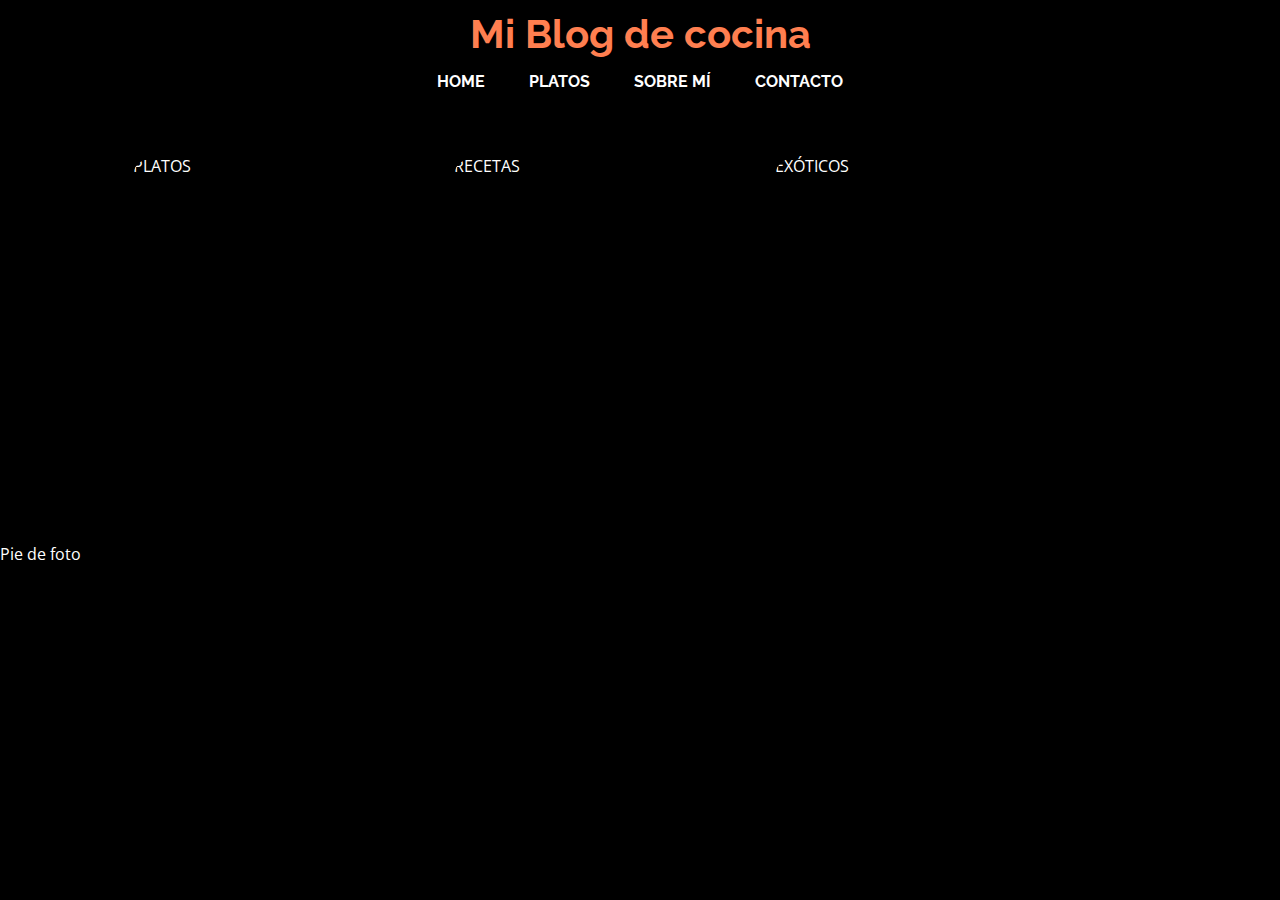
==== index.html @ 801c1c30 "avances y section 2" ====
<!DOCTYPE html>
    <html lang="en">
    <head>
        <meta charset="UTF-8">
        <meta name="viewport" content="width=device-width, initial-scale=1.0">
        <meta http-equiv="X-UA-Compatible" content="ie=edge">
        <link type="text/css" rel="stylesheet" href="styles/styles.css">
        <link href="https://fonts.googleapis.com/css?family=Open+Sans|Raleway" rel="stylesheet">
        <title>Mi Blog de cocina</title>
    </head>
    <body>
        <a href="index.html" class="title">Mi Blog de cocina</a>
        <nav> 
            <ul>
                <li>
                    <a href="index.html">HOME</a>
                </li>
                    <li class="li-submenu">
                    <a href="#">PLATOS</a>
                        <ul class="submenu">
                            <li>
                                <a href="">Ensalada</a>
                            </li>
                            <li>
                            <a href="#">Carne</a> 
                            </li>
                            <li>
                                <a href="#">Helado</a>
                            </li>
                        </ul>
                </li>
                <li>
                    <a href="#">SOBRE MÍ</a>
                </li>
                <li>
                    <a href="#">CONTACTO</a>
                </li>
            </ul>
        </nav>
        <!-- FIRST SECTION -->
        <section class="container" class="first-section">
            <div class="img1">
                <a href= "#"><img src="images/img-1.jpg" alt=""></a>
                <div class="hover">
                <p class="date">Mayo 17 2017 | 5 comentarios </p>
                <p class="comment">"los mejores tacos del país en pocos pasos"</p>
                </div>
            </div>
            <div class="img1">
                <a href= "#"><img src="images/img-2.jpg" alt=""></a>
                <div class="hover">
                <p class="date">Mayo 17 2017 | 5 comentarios </p>
                <p class="comment">"los mejores tacos del país en pocos pasos"</p>
                </div>
            </div>
            <div class="img1">
                <a href= "#"><img src="images/img-3.jpg" alt=""></a>
                <div class="hover">
                <p class="date">Mayo 17 2017 | 5 comentarios </p>
                <p class="comment">"los mejores tacos del país en pocos pasos"</p>
                </div>
            </div>
            <div class="img1">
                <a href= "#"><img src="images/img-4.jpg" alt=""></a>
                <div class="hover">
                <p class="date">Mayo 17 2017 | 5 comentarios </p>
                <p class="comment">"los mejores tacos del país en pocos pasos"</p>
                </div>
            </div>
        </section>
        <section class="container2">
            <div class="second-section">
                <img src="images/platos.jpeg" alt="">
                <div class="pill-button"> PLATOS </div>
            </div>
            <div class="second-section">
                <img src="images/recetas.JPG" alt="">
                <div class="pill-button"> RECETAS </div>
            </div>
            <div class="second-section">
                <img src="images/exoticos.JPG" alt="">
                <div class="pill-button"> EXÓTICOS </div>
            </div>
        </section>
        <section>
            <iframe src="" frameborder="0"></iframe>
            <p>Pie de foto</p>
        </section>
        <aside>
            
        </aside>

    </body>
    </html>
---- styles/styles.css ----
html, body, div, span, applet, object, iframe,
h1, h2, h3, h4, h5, h6, p, blockquote, pre,
a, abbr, acronym, address, big, cite, code,
del, dfn, em, img, ins, kbd, q, s, samp,
small, strike, strong, sub, sup, tt, var,
b, u, i, center,
dl, dt, dd, ol, ul, li,
fieldset, form, label, legend,
table, caption, tbody, tfoot, thead, tr, th, td,
article, aside, canvas, details, embed, 
figure, figcaption, footer, header, hgroup, 
menu, nav, output, ruby, section, summary,
time, mark, audio, video {
	margin: 0;
	padding: 0;
	border: 0;
	font-size: 100%;
	font: inherit;
  vertical-align: baseline;
  list-style: none;
  text-decoration: none
}

/* font-family: 'Raleway', sans-serif;
font-family: 'Open Sans', sans-serif; */

body{
    font-family: Open Sans;
    background-color: black;
    color: white;
}
a{
    color: white;
}
a:hover{
    color: coral;
}
a.title {
    display: flex;
    margin: 10px auto;
    font-family: Raleway;
    font-size: 40px;
    font-weight: bolder;
    color: coral;
    justify-content: center;
}
nav{
    font-family: Raleway;
    font-weight: bold;
    margin: 15px auto;
    display: flex;
}
nav ul{
    display: inline;
    margin: 0 auto;
    align-content: center;
    padding: 0px;
}
nav li {
   display: inline;
   margin: 0 auto;
   font-size: 16px;
   padding: 20px;
   align-content: center;
}
nav.li-submenu{
    position: relative;
    display: block;
}
nav ul.submenu{
    display: none;
    position: absolute;
}
nav ul li:hover .submenu {
    display: block;
    color: white;
    transition: all .3s;
}
.container {
    display: flex;
    align-items: center;
    justify-content: space-between;
    width: 100%;
}
.img1{
    width: 25%;
    height: auto;
    overflow: hidden;
    background-size: contain;
    margin: 5px;
    position: relative;
}
div.img1:hover{
    display: flex;
    background-size: contain;
    background-color: rgba(243, 134, 134, 0.5);
    transition: top 50% 0.5s ease-in-out;
}
.hover{
    position: absolute; 
    display: flex;
    background-size: contain;
    background-color: rgba(243, 134, 134, 0.5);
    transition: top 50% 0.5s ease-in-out;
}
.date, .comment{
    overflow: hidden;
    display: none;
}
.date{
    font-size: 12px
}
.comment{
    font-size: 14px;
}
.container2{
    display: block;
    width: 80%;
    justify-content: space-between;
    margin: 0 auto;
    height: 250px;
    align-items: center;
}
.second-section{
    display: inline-flex;
    width: 30%;
    height: 200px;
    margin: 5px;
    overflow: hidden;
    background-size: contain;
    align-items: flex-start;
    border-radius: 10%;
}
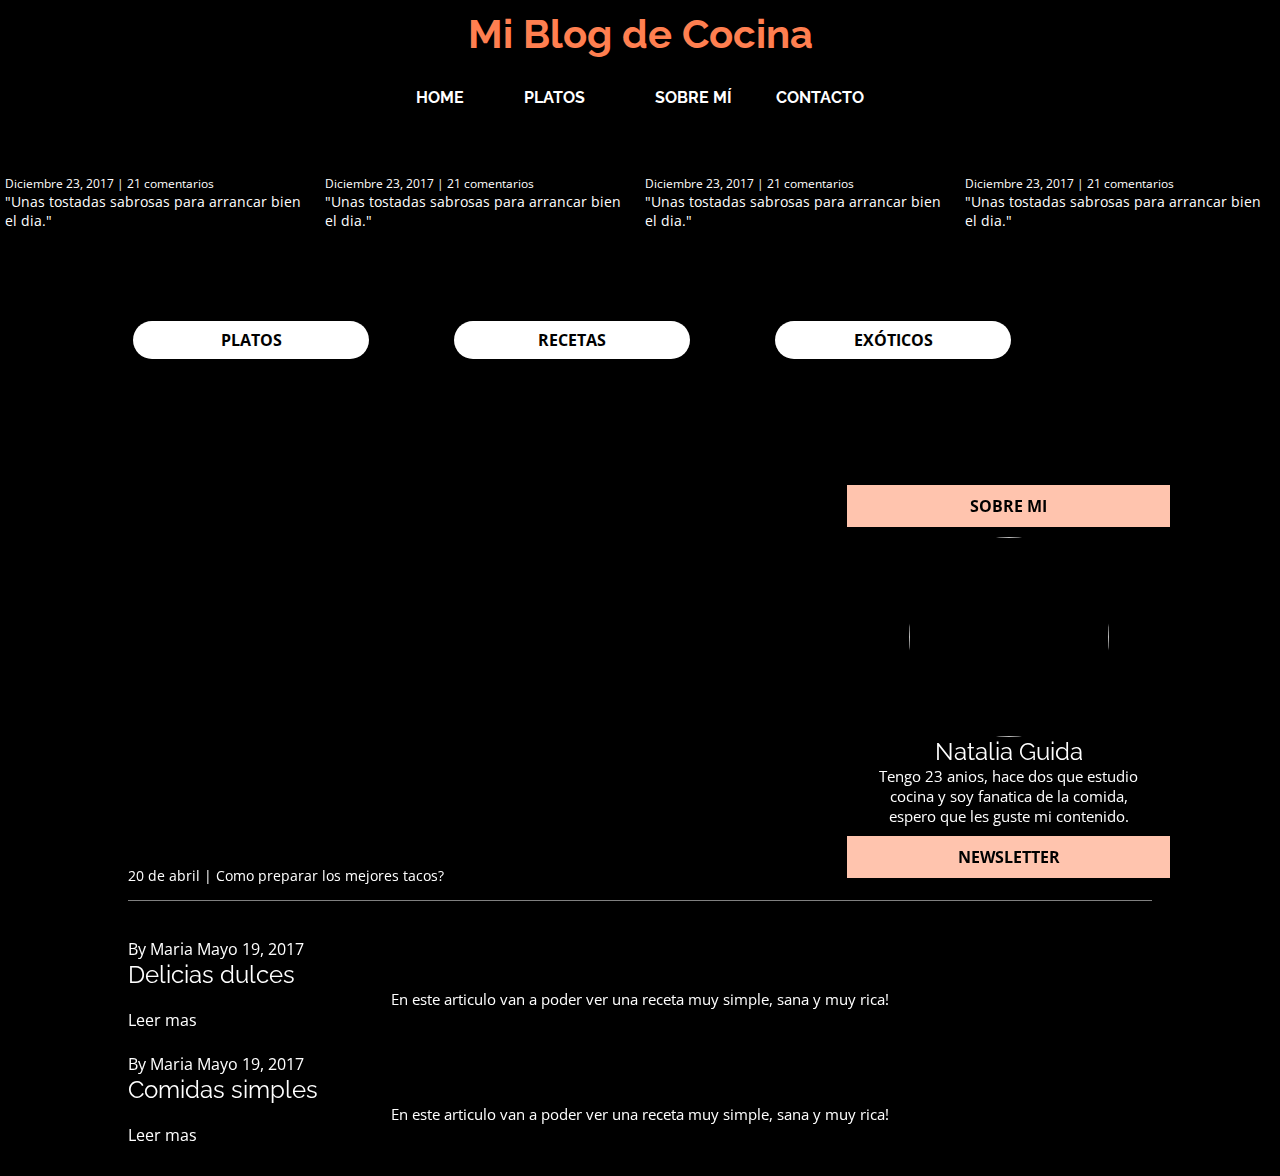
==== commit 2231b27f: "correccionHeader" ====
--- a/index.html
+++ b/index.html
@@ -1,94 +1,143 @@
-    <!DOCTYPE html>
-    <html lang="en">
-    <head>
-        <meta charset="UTF-8">
-        <meta name="viewport" content="width=device-width, initial-scale=1.0">
-        <meta http-equiv="X-UA-Compatible" content="ie=edge">
-        <link type="text/css" rel="stylesheet" href="styles/styles.css">
-        <link href="https://fonts.googleapis.com/css?family=Open+Sans|Raleway" rel="stylesheet">
-        <title>Mi Blog de cocina</title>
-    </head>
-    <body>
-        <a href="index.html" class="title">Mi Blog de cocina</a>
-        <nav> 
-            <ul>
-                <li>
-                    <a href="index.html">HOME</a>
-                </li>
-                    <li class="li-submenu">
-                    <a href="#">PLATOS</a>
-                        <ul class="submenu">
-                            <li>
-                                <a href="">Ensalada</a>
-                            </li>
-                            <li>
-                            <a href="#">Carne</a> 
-                            </li>
-                            <li>
-                                <a href="#">Helado</a>
-                            </li>
-                        </ul>
-                </li>
-                <li>
-                    <a href="#">SOBRE MÍ</a>
-                </li>
-                <li>
-                    <a href="#">CONTACTO</a>
-                </li>
-            </ul>
-        </nav>
-        <!-- FIRST SECTION -->
-        <section class="container" class="first-section">
-            <div class="img1">
-                <a href= "#"><img src="images/img-1.jpg" alt=""></a>
-                <div class="hover">
-                <p class="date">Mayo 17 2017 | 5 comentarios </p>
-                <p class="comment">"los mejores tacos del país en pocos pasos"</p>
+<!DOCTYPE html>
+<html lang="en">
+
+<head>
+    <meta charset="UTF-8">
+    <meta name="viewport" content="width=device-width, initial-scale=1.0">
+    <meta http-equiv="X-UA-Compatible" content="ie=edge">
+    <link type="text/css" rel="stylesheet" href="styles/styles.css">
+    <link href="https://fonts.googleapis.com/css?family=Open+Sans|Raleway" rel="stylesheet">
+    <link rel="stylesheet" href="https://use.fontawesome.com/releases/v5.8.1/css/all.css"
+        integrity="sha384-50oBUHEmvpQ+1lW4y57PTFmhCaXp0ML5d60M1M7uH2+nqUivzIebhndOJK28anvf" crossorigin="anonymous">
+    <title>Mi Blog de cocina</title>
+</head>
+
+<body>
+    <!---HEADER-->
+    <a href="index.html" class="title">Mi Blog de Cocina</a>
+    <nav>
+        <ul>
+            <li>
+                <a href="index.html">HOME</a>
+            </li>
+            <li class="li-submenu">
+                <div class="dropdown">
+                    <div class="dropbtn">PLATOS<i class="fas fa-caret-down"></i></div>
+                    <div class="dropdown-content">
+                        <a href="#">Ensaladas</a>
+                        <a href="#">Carne</a>
+                        <a href="#">Helado</a>
+                    </div>
                 </div>
+            </li>
+            <li>
+                <a href="#">SOBRE MÍ</a>
+            </li>
+            <li>
+                <a href="#">CONTACTO</a>
+            </li>
+        </ul>
+    </nav>
+    <!---NAV END-->
+    <!-- FIRST SECTION -->
+    <section class="container" class="first-section">
+        <div class="img1">
+            <img src="images/img-1.jpg" alt="" width="100%">
+            <a href="#"></a>
+            <div class="hover">
+                <a href="#">
+                    <p class="date">Diciembre 23, 2017 | 21 comentarios </p>
+                    <p class="comment">"Unas tostadas sabrosas para arrancar bien el dia."</p>
+                </a>
             </div>
-            <div class="img1">
-                <a href= "#"><img src="images/img-2.jpg" alt=""></a>
-                <div class="hover">
-                <p class="date">Mayo 17 2017 | 5 comentarios </p>
-                <p class="comment">"los mejores tacos del país en pocos pasos"</p>
-                </div>
+        </div>
+        <div class="img1">
+            <a href="#"><img src="images/img-2.jpg" alt="" width="100%"></a>
+            <div class="hover">
+                <p class="date"> Diciembre 23, 2017 | 21 comentarios </p>
+                <p class="comment">"Unas tostadas sabrosas para arrancar bien el dia."</p>
             </div>
-            <div class="img1">
-                <a href= "#"><img src="images/img-3.jpg" alt=""></a>
-                <div class="hover">
-                <p class="date">Mayo 17 2017 | 5 comentarios </p>
-                <p class="comment">"los mejores tacos del país en pocos pasos"</p>
-                </div>
+        </div>
+        <div class="img1">
+            <a href="#"><img src="images/img-3.jpg" alt="" width="100%"></a>
+            <div class="hover">
+                <p class="date">Diciembre 23, 2017 | 21 comentarios </p>
+                <p class="comment">"Unas tostadas sabrosas para arrancar bien el dia."</p>
             </div>
-            <div class="img1">
-                <a href= "#"><img src="images/img-4.jpg" alt=""></a>
-                <div class="hover">
-                <p class="date">Mayo 17 2017 | 5 comentarios </p>
-                <p class="comment">"los mejores tacos del país en pocos pasos"</p>
-                </div>
+        </div>
+        <div class="img1">
+            <a href="#"><img src="images/img-4.jpg" alt="" width="100%"></a>
+            <div class="hover">
+                <p class="date">Diciembre 23, 2017 | 21 comentarios </p>
+                <p class="comment">"Unas tostadas sabrosas para arrancar bien el dia."</p>
             </div>
-        </section>
-        <section class="container2">
-            <div class="second-section">
-                <img src="images/platos.jpeg" alt="">
-                <div class="pill-button"> PLATOS </div>
-            </div>
-            <div class="second-section">
-                <img src="images/recetas.JPG" alt="">
-                <div class="pill-button"> RECETAS </div>
-            </div>
-            <div class="second-section">
-                <img src="images/exoticos.JPG" alt="">
-                <div class="pill-button"> EXÓTICOS </div>
-            </div>
-        </section>
-        <section>
-            <iframe src="" frameborder="0"></iframe>
-            <p>Pie de foto</p>
-        </section>
-        <aside>
-            
-        </aside>
+        </div>
+    </section>
+    <!--SECOND SECTION-->
+    <section class="container2">
+        <div class="second-section">
+            <div class="img2"><img src="images/platos.jpeg" alt="" width="324px"></div>
+            <div class="pill-button"> PLATOS </div>
+        </div>
+        <div class="second-section">
+            <div class="img2"><img src="images/recetas.JPG" alt="" width="324px"></div>
+            <div class="pill-button"> RECETAS </div>
+        </div>
+        <div class="second-section">
+            <div class="img2"><img src="images/exoticos.JPG" alt="" width="324px"></div>
+            <div class="pill-button"> EXÓTICOS </div>
+        </div>
+    </section>
+    <!--THIRD SECTION-->
+    <section class="container3">
+        <div class="video">
+            <iframe src="https://www.youtube.com/embed/fq2L3giwLhI" height="420px" frameborder="0"
+                allow="accelerometer; autoplay; encrypted-media; gyroscope; picture-in-picture"
+                allowfullscreen></iframe>
+            <p class="photo-caption">20 de abril | Como preparar los mejores tacos?</p>
+        </div>
+        <div class="aside">
+            <p class="about">SOBRE MI</p>
+            <img class="profile-pic" src="images/profile-pic.jpg" width="200px" alt="">
+            <p class="title">Natalia Guida</p>
+            <p class="paragraph">Tengo 23 anios, hace dos que estudio cocina y soy fanatica de la comida, espero que les
+                guste mi contenido.</p>
+            <a class="about" href="#">NEWSLETTER</a>
+        </div>
+    </section>
+    <!--FORTH SECTION-->
+    <section class="container4">
+        <div class="image-c4-1"><img src="images/nota1.JPG" alt=""></div>
+        <div>
+            <p class="date2">By Maria Mayo 19, 2017</p>
+            <a href="#"></a>
+            <a href="#"></a>
+        </div>
+        <div>
+            <p class="title">Delicias dulces</p>
+            <p class="paragraph">En este articulo van a poder ver una receta muy simple, sana y muy rica!</p>
+            <a href="">Leer mas</a>
+        </div>
+        <div class="image-c4-2"> <img src="images/nota2.JPG" alt=""></div>
+        <div>
+            <p class="date2">By Maria Mayo 19, 2017</p>
+            <a href="#"></a>
+            <a href="#"></a>
+        </div>
+        <div>
+            <p class="title">Comidas simples</p>
+            <p class="paragraph">En este articulo van a poder ver una receta muy simple, sana y muy rica!</p>
+            <a href="">Leer mas</a>
+        </div>
+    </section>
+    <footer>
+        <a href=""></a>
+        <a href=""></a>
+        <a href=""></a>
+        <a href=""></a>
+        <a href=""></a>
+        <a href=""></a>
+    </footer>
+</body>
 
-    </body>
-    </html>+</html>--- a/styles/styles.css
+++ b/styles/styles.css
@@ -25,6 +25,7 @@
 font-family: 'Open Sans', sans-serif; */
 
 body{
+    margin: 0;
     font-family: Open Sans;
     background-color: black;
     color: white;
@@ -47,7 +48,7 @@
 nav{
     font-family: Raleway;
     font-weight: bold;
-    margin: 15px auto;
+    margin: 15px auto 25px;
     display: flex;
 }
 nav ul{
@@ -63,19 +64,46 @@
    padding: 20px;
    align-content: center;
 }
-nav.li-submenu{
-    position: relative;
-    display: block;
-}
-nav ul.submenu{
+/* Dropdown Button */
+.dropbtn {
+    background-color: #000000;
+    color: white;
+    padding: 16px;
+    font-size: 16px;
+    border: none;
+    font-family: Raleway;
+    font-weight: bold;
+  }
+  .fa-caret-down{
+      margin-left: 10px;
+  }
+  .dropdown {
+    position: relative;
+    display: inline-block;
+  }
+  .dropdown-content {
     display: none;
     position: absolute;
-}
-nav ul li:hover .submenu {
-    display: block;
-    color: white;
-    transition: all .3s;
-}
+    background-color: #141414;
+    min-width: 160px;
+    box-shadow: 0px 8px 16px 0px rgba(0,0,0,0.2);
+    z-index: 1;
+  }
+  .dropdown-content a {
+    padding: 12px 16px;
+    display: block;
+  }
+  .dropdown-content a:hover {
+      color: coral;
+      background-color: #ddd;
+    }
+  .dropdown:hover .dropdown-content {
+      display: block;
+    }
+  .dropdown:hover .dropbtn {
+      color: coral;
+      background-color: #4747471f;
+    }
 .container {
     display: flex;
     align-items: center;
@@ -91,21 +119,27 @@
     position: relative;
 }
 div.img1:hover{
-    display: flex;
+    display: block;
     background-size: contain;
     background-color: rgba(243, 134, 134, 0.5);
-    transition: top 50% 0.5s ease-in-out;
-}
-.hover{
+    transition: top 0.5s ease-in-out;
+    top: 70%;
+    height: 30%;
+}
+
+.hover:hover{
     position: absolute; 
     display: flex;
     background-size: contain;
     background-color: rgba(243, 134, 134, 0.5);
-    transition: top 50% 0.5s ease-in-out;
-}
-.date, .comment{
-    overflow: hidden;
-    display: none;
+    transition: top 0.5s ease-in-out;
+    top: 70%;
+    height: 30%;
+
+}
+.date, .comment, .date2 {
+    overflow: hidden;
+    display: block;
 }
 .date{
     font-size: 12px
@@ -127,7 +161,135 @@
     height: 200px;
     margin: 5px;
     overflow: hidden;
-    background-size: contain;
     align-items: flex-start;
-    border-radius: 10%;
-}
+    position: relative;
+}
+.second-section:hover{
+    background-color: white;
+    color: coral;
+    background-image: none;
+    border-radius: 15%;
+}
+.img2{
+    background-image: url(images/platos.jpeg);
+    position: relative;
+    border-radius: 15%;
+    overflow: hidden;
+    background-size: 25%;
+    height: 200px;
+    background-position: center;
+}
+.img2:hover{
+    background-color: white;
+    border-radius: 15%;
+    background-image: none;
+    position: absolute;
+}
+.pill-button{
+    display: inline-block;
+    margin: 0 auto;
+    width: 100px;
+    padding: 8px 68px;
+    text-align: center;
+    color: black;
+    font-weight: bold;
+    background-color: white;
+    position: absolute;
+    align-content: center;
+    justify-content: center;
+    border-radius: 21px;
+    align-self: center;
+    vertical-align: middle;
+}
+.pill-button:hover{
+    background-color: coral;
+    color: white;
+    transition-property: all 0.5s;
+    padding: 8px 68px;
+}
+
+.container3{
+    display: flex;
+    width: 80%;
+    justify-content: space-between;
+    margin: 0 auto;
+    align-items: stretch;
+    align-content: stretch;
+    flex-direction: row;
+}
+.video{
+    display: flex;
+    margin: 0px;
+    justify-content: right;
+    width: 62%;
+    height: 400px;
+    flex-direction: column;
+}
+.photo-caption{
+    display: block;
+    margin-top: 15px;
+    font-size: 14px;
+}
+.aside{
+    display: flex;
+    justify-content: right;
+    flex-direction: column;
+    align-content: center;
+    align-items: center;
+    width: 28%;
+    margin: 0px;
+    text-align: center;
+}
+.profile-pic{
+    margin-top: 10px;
+    border-radius: 100%;
+    width: 200px;
+    height: 200px;
+    background-position: center;
+    background-size: contain;
+    overflow: hidden;
+}
+.title{
+    font-family: Raleway;
+    font-size: 24px;
+}
+.paragraph{
+    text-align: center;
+    line-height: 20px;
+    font-size: 15px;
+}
+.container4{
+    border-top: 1px solid gray;
+    padding: 15px 0px;
+    margin: 15px 10%;
+    width: 80%;
+}
+.image-c4{
+    background-image: url(images/nota1.jpg);
+    border-radius: 15%;
+    background-size: contain;
+}
+.image-c4-2{
+    background-image: url(images/nota2.jpg)
+}
+.date2{
+    display: inline;
+}
+.about{
+    background-color: #ffc4ae;
+    color: black;
+    display: inline;
+    font-weight: bold;
+    width: 302.39px;
+    padding: 10px;
+}
+a.about{
+    margin-top: 10px;
+    color: black;
+
+}
+@media screen and (max-width: 450px) {
+    .container, .container2, .container3, .container4 {
+      width: 100%;
+    }
+}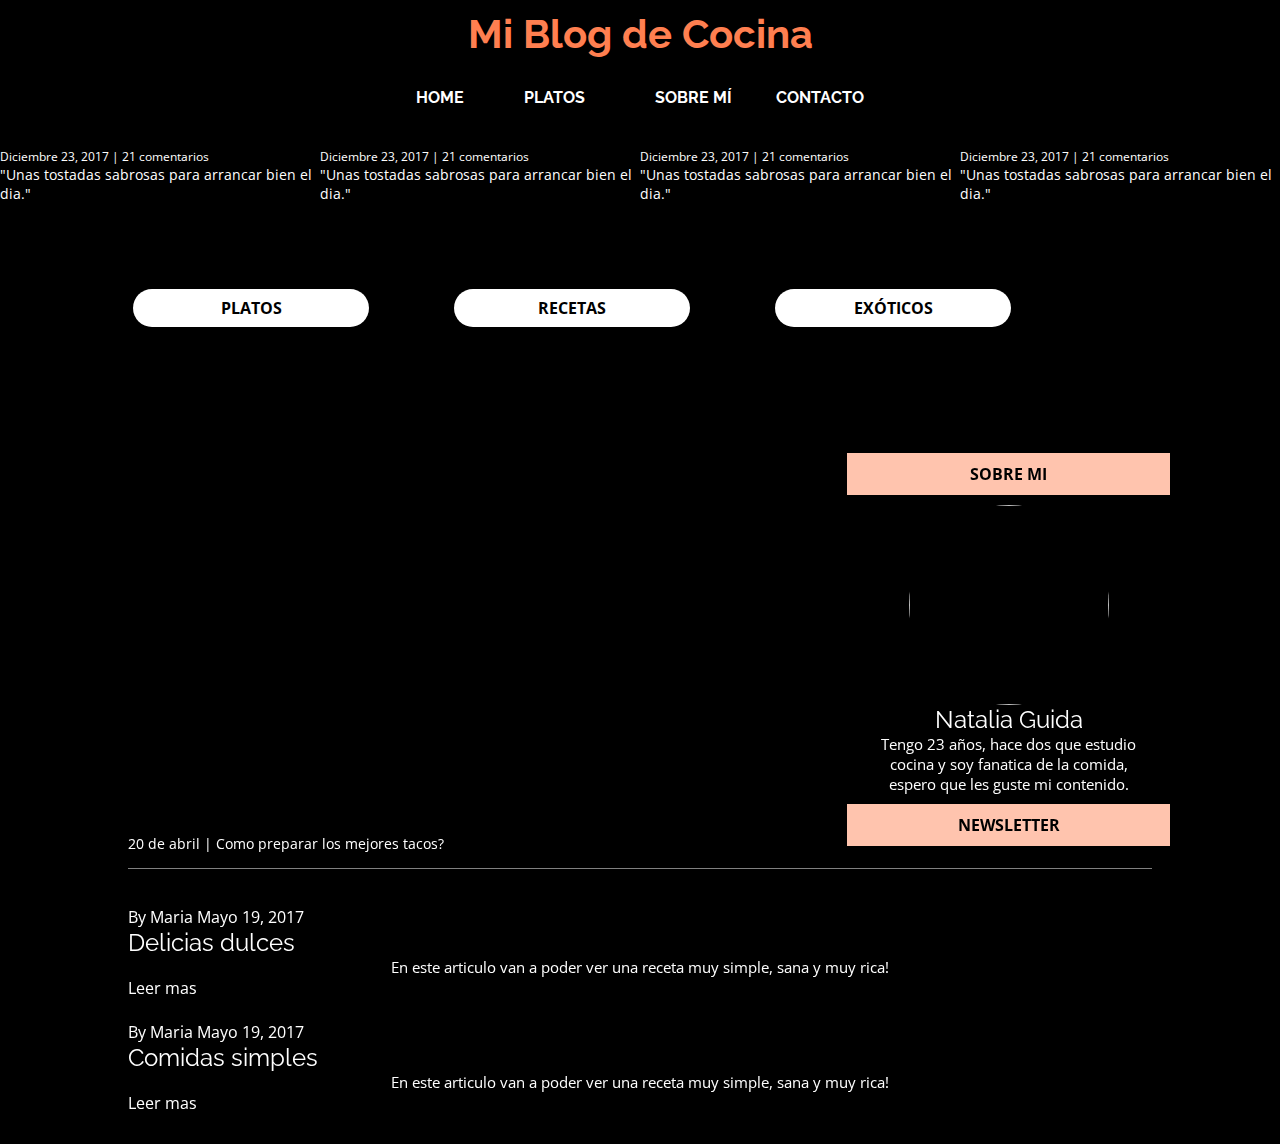
==== commit aa55ea5c: "merging" ====
--- a/index.html
+++ b/index.html
@@ -2,142 +2,142 @@
 <html lang="en">
 
 <head>
-    <meta charset="UTF-8">
-    <meta name="viewport" content="width=device-width, initial-scale=1.0">
-    <meta http-equiv="X-UA-Compatible" content="ie=edge">
-    <link type="text/css" rel="stylesheet" href="styles/styles.css">
-    <link href="https://fonts.googleapis.com/css?family=Open+Sans|Raleway" rel="stylesheet">
-    <link rel="stylesheet" href="https://use.fontawesome.com/releases/v5.8.1/css/all.css"
-        integrity="sha384-50oBUHEmvpQ+1lW4y57PTFmhCaXp0ML5d60M1M7uH2+nqUivzIebhndOJK28anvf" crossorigin="anonymous">
-    <title>Mi Blog de cocina</title>
+  <meta charset="UTF-8">
+  <meta name="viewport" content="width=device-width, initial-scale=1.0">
+  <meta http-equiv="X-UA-Compatible" content="ie=edge">
+  <link type="text/css" rel="stylesheet" href="styles/styles.css">
+  <link href="https://fonts.googleapis.com/css?family=Open+Sans|Raleway" rel="stylesheet">
+  <link rel="stylesheet" href="https://use.fontawesome.com/releases/v5.8.1/css/all.css"
+    integrity="sha384-50oBUHEmvpQ+1lW4y57PTFmhCaXp0ML5d60M1M7uH2+nqUivzIebhndOJK28anvf" crossorigin="anonymous">
+  <title>Mi Blog de cocina</title>
 </head>
 
 <body>
-    <!---HEADER-->
-    <a href="index.html" class="title">Mi Blog de Cocina</a>
-    <nav>
-        <ul>
-            <li>
-                <a href="index.html">HOME</a>
-            </li>
-            <li class="li-submenu">
-                <div class="dropdown">
-                    <div class="dropbtn">PLATOS<i class="fas fa-caret-down"></i></div>
-                    <div class="dropdown-content">
-                        <a href="#">Ensaladas</a>
-                        <a href="#">Carne</a>
-                        <a href="#">Helado</a>
-                    </div>
-                </div>
-            </li>
-            <li>
-                <a href="#">SOBRE MÍ</a>
-            </li>
-            <li>
-                <a href="#">CONTACTO</a>
-            </li>
-        </ul>
-    </nav>
-    <!---NAV END-->
-    <!-- FIRST SECTION -->
-    <section class="container" class="first-section">
-        <div class="img1">
-            <img src="images/img-1.jpg" alt="" width="100%">
-            <a href="#"></a>
-            <div class="hover">
-                <a href="#">
-                    <p class="date">Diciembre 23, 2017 | 21 comentarios </p>
-                    <p class="comment">"Unas tostadas sabrosas para arrancar bien el dia."</p>
-                </a>
-            </div>
+  <!---HEADER-->
+  <a href="index.html" class="title">Mi Blog de Cocina</a>
+  <nav>
+    <ul>
+      <li>
+        <a href="index.html">HOME</a>
+      </li>
+      <li class="li-submenu">
+        <div class="dropdown">
+          <div class="dropbtn">PLATOS<i class="fas fa-caret-down"></i></div>
+          <div class="dropdown-content">
+            <a href="#">Ensaladas</a>
+            <a href="#">Carne</a>
+            <a href="#">Helado</a>
+          </div>
         </div>
-        <div class="img1">
-            <a href="#"><img src="images/img-2.jpg" alt="" width="100%"></a>
-            <div class="hover">
-                <p class="date"> Diciembre 23, 2017 | 21 comentarios </p>
-                <p class="comment">"Unas tostadas sabrosas para arrancar bien el dia."</p>
-            </div>
+      </li>
+      <li>
+        <a href="#">SOBRE MÍ</a>
+      </li>
+      <li>
+        <a href="#">CONTACTO</a>
+      </li>
+    </ul>
+  </nav>
+  <!---NAV END-->
+  <!-- FIRST SECTION -->
+  <section class="container" class="first-section">
+    <div class="img">
+      <div class="img-1">
+        <div href="receta.html" class="hover">
+          <p class="date">Diciembre 23, 2017 | 21 comentarios </p>
+          <p class="comment">"Unas tostadas sabrosas para arrancar bien el dia."</p>
         </div>
-        <div class="img1">
-            <a href="#"><img src="images/img-3.jpg" alt="" width="100%"></a>
-            <div class="hover">
-                <p class="date">Diciembre 23, 2017 | 21 comentarios </p>
-                <p class="comment">"Unas tostadas sabrosas para arrancar bien el dia."</p>
-            </div>
+      </div>
+    </div>
+    <div class="img">
+      <div class="img-2">
+        <div href="receta.html" class="hover">
+          <p class="date">Diciembre 23, 2017 | 21 comentarios </p>
+          <p class="comment">"Unas tostadas sabrosas para arrancar bien el dia."</p>
         </div>
-        <div class="img1">
-            <a href="#"><img src="images/img-4.jpg" alt="" width="100%"></a>
-            <div class="hover">
-                <p class="date">Diciembre 23, 2017 | 21 comentarios </p>
-                <p class="comment">"Unas tostadas sabrosas para arrancar bien el dia."</p>
-            </div>
+      </div>
+    </div>
+    <div class="img">
+      <div class="img-3">
+        <div href="receta.html" class="hover">
+          <p class="date">Diciembre 23, 2017 | 21 comentarios </p>
+          <p class="comment">"Unas tostadas sabrosas para arrancar bien el dia."</p>
         </div>
-    </section>
-    <!--SECOND SECTION-->
-    <section class="container2">
-        <div class="second-section">
-            <div class="img2"><img src="images/platos.jpeg" alt="" width="324px"></div>
-            <div class="pill-button"> PLATOS </div>
+      </div>
+    </div>
+    <div class="img">
+      <div class="img-4">
+        <div href="receta.html" class="hover">
+          <p class="date">Diciembre 23, 2017 | 21 comentarios </p>
+          <p class="comment">"Unas tostadas sabrosas para arrancar bien el dia."</p>
         </div>
-        <div class="second-section">
-            <div class="img2"><img src="images/recetas.JPG" alt="" width="324px"></div>
-            <div class="pill-button"> RECETAS </div>
-        </div>
-        <div class="second-section">
-            <div class="img2"><img src="images/exoticos.JPG" alt="" width="324px"></div>
-            <div class="pill-button"> EXÓTICOS </div>
-        </div>
-    </section>
-    <!--THIRD SECTION-->
-    <section class="container3">
-        <div class="video">
-            <iframe src="https://www.youtube.com/embed/fq2L3giwLhI" height="420px" frameborder="0"
-                allow="accelerometer; autoplay; encrypted-media; gyroscope; picture-in-picture"
-                allowfullscreen></iframe>
-            <p class="photo-caption">20 de abril | Como preparar los mejores tacos?</p>
-        </div>
-        <div class="aside">
-            <p class="about">SOBRE MI</p>
-            <img class="profile-pic" src="images/profile-pic.jpg" width="200px" alt="">
-            <p class="title">Natalia Guida</p>
-            <p class="paragraph">Tengo 23 anios, hace dos que estudio cocina y soy fanatica de la comida, espero que les
-                guste mi contenido.</p>
-            <a class="about" href="#">NEWSLETTER</a>
-        </div>
-    </section>
-    <!--FORTH SECTION-->
-    <section class="container4">
-        <div class="image-c4-1"><img src="images/nota1.JPG" alt=""></div>
-        <div>
-            <p class="date2">By Maria Mayo 19, 2017</p>
-            <a href="#"></a>
-            <a href="#"></a>
-        </div>
-        <div>
-            <p class="title">Delicias dulces</p>
-            <p class="paragraph">En este articulo van a poder ver una receta muy simple, sana y muy rica!</p>
-            <a href="">Leer mas</a>
-        </div>
-        <div class="image-c4-2"> <img src="images/nota2.JPG" alt=""></div>
-        <div>
-            <p class="date2">By Maria Mayo 19, 2017</p>
-            <a href="#"></a>
-            <a href="#"></a>
-        </div>
-        <div>
-            <p class="title">Comidas simples</p>
-            <p class="paragraph">En este articulo van a poder ver una receta muy simple, sana y muy rica!</p>
-            <a href="">Leer mas</a>
-        </div>
-    </section>
-    <footer>
-        <a href=""></a>
-        <a href=""></a>
-        <a href=""></a>
-        <a href=""></a>
-        <a href=""></a>
-        <a href=""></a>
-    </footer>
+      </div>
+    </div>
+  </section>
+  <!--SECOND SECTION-->
+  <section class="container2">
+    <div class="second-section">
+      <div class="img2"><img src="images/platos.jpeg" alt="" width="324px"></div>
+      <div class="pill-button"> PLATOS </div>
+    </div>
+    <div class="second-section">
+      <div class="img2"><img src="images/recetas.JPG" alt="" width="324px"></div>
+      <div class="pill-button"> RECETAS </div>
+    </div>
+    <div class="second-section">
+      <div class="img2"><img src="images/exoticos.JPG" alt="" width="324px"></div>
+      <div class="pill-button"> EXÓTICOS </div>
+    </div>
+  </section>
+  <!--THIRD SECTION-->
+  <section class="container3">
+    <div class="video">
+      <iframe src="https://www.youtube.com/embed/fq2L3giwLhI" height="420px" frameborder="0"
+        allow="accelerometer; autoplay; encrypted-media; gyroscope; picture-in-picture" allowfullscreen></iframe>
+      <p class="photo-caption">20 de abril | Como preparar los mejores tacos?</p>
+    </div>
+    <div class="aside">
+      <p class="about">SOBRE MI</p>
+      <img class="profile-pic" src="images/profile-pic.jpg" width="200px" alt="">
+      <p class="title">Natalia Guida</p>
+      <p class="paragraph">Tengo 23 años, hace dos que estudio cocina y soy fanatica de la comida, espero que les
+        guste mi contenido.</p>
+      <a class="about" href="#">NEWSLETTER</a>
+    </div>
+  </section>
+  <!--FORTH SECTION-->
+  <section class="container4">
+    <div class="image-c4-1"><img src="images/nota1.JPG" alt=""></div>
+    <div>
+      <p class="date2">By Maria Mayo 19, 2017</p>
+      <a href="#"></a>
+      <a href="#"></a>
+    </div>
+    <div>
+      <p class="title">Delicias dulces</p>
+      <p class="paragraph">En este articulo van a poder ver una receta muy simple, sana y muy rica!</p>
+      <a href="">Leer mas</a>
+    </div>
+    <div class="image-c4-2"> <img src="images/nota2.JPG" alt=""></div>
+    <div>
+      <p class="date2">By Maria Mayo 19, 2017</p>
+      <a href="#"></a>
+      <a href="#"></a>
+    </div>
+    <div>
+      <p class="title">Comidas simples</p>
+      <p class="paragraph">En este articulo van a poder ver una receta muy simple, sana y muy rica!</p>
+      <a href="">Leer mas</a>
+    </div>
+  </section>
+  <footer>
+    <a href=""></a>
+    <a href=""></a>
+    <a href=""></a>
+    <a href=""></a>
+    <a href=""></a>
+    <a href=""></a>
+  </footer>
 </body>
 
-</html>+</html>
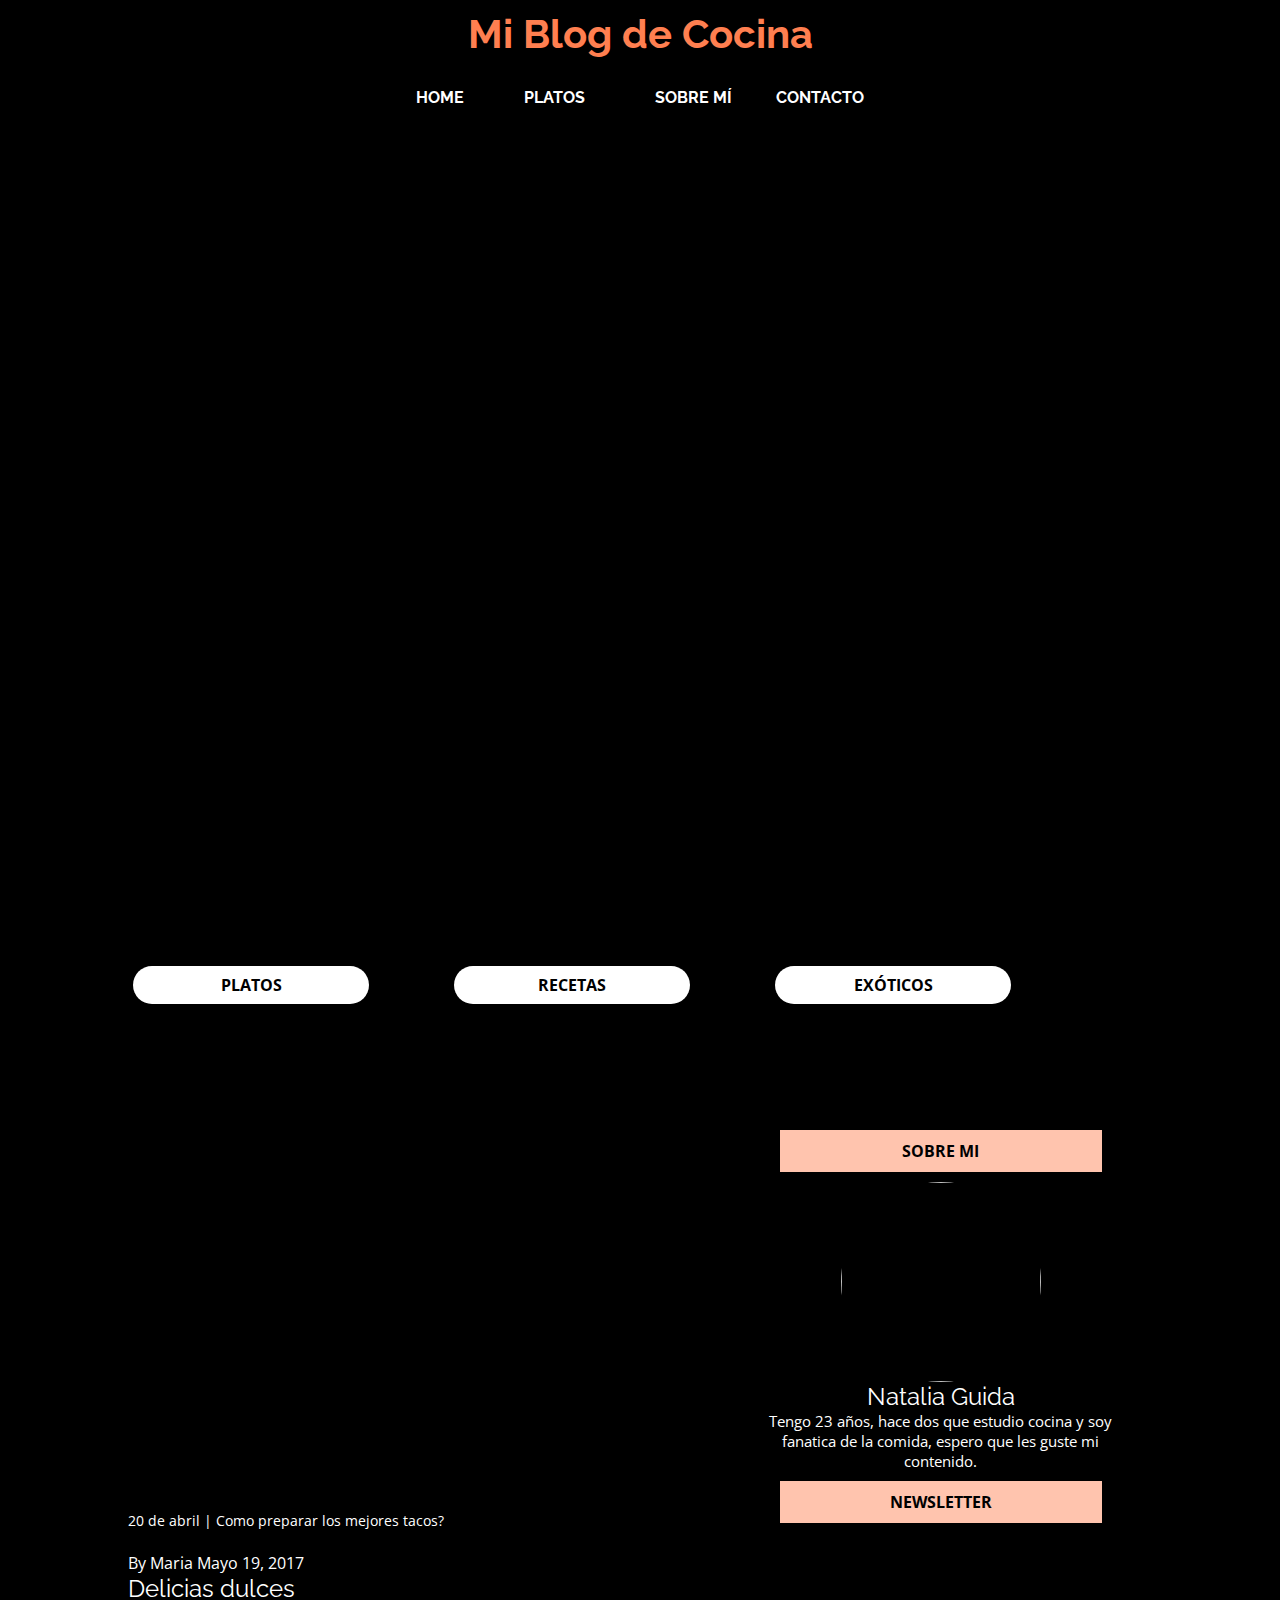
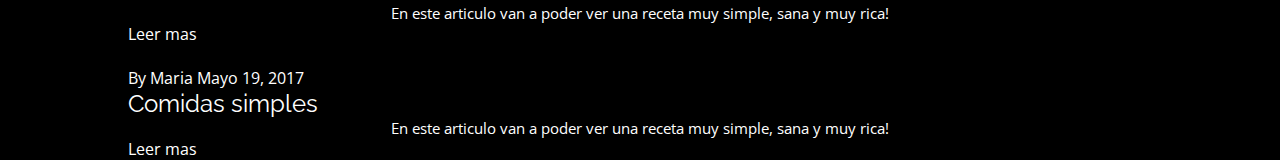
==== commit 0d9c98a0: "bloques" ====
--- a/index.html
+++ b/index.html
@@ -44,8 +44,8 @@
     <div class="img">
       <div class="img-1">
         <div href="receta.html" class="hover">
-          <p class="date">Diciembre 23, 2017 | 21 comentarios </p>
-          <p class="comment">"Unas tostadas sabrosas para arrancar bien el dia."</p>
+          <p class="date">Mayo 17, 2017 | 5 comentarios </p>
+          <p class="comment">"Los mejores tacos del país, en pocos pasos."</p>
         </div>
       </div>
     </div>
@@ -91,11 +91,6 @@
   </section>
   <!--THIRD SECTION-->
   <section class="container3">
-    <div class="video">
-      <iframe src="https://www.youtube.com/embed/fq2L3giwLhI" height="420px" frameborder="0"
-        allow="accelerometer; autoplay; encrypted-media; gyroscope; picture-in-picture" allowfullscreen></iframe>
-      <p class="photo-caption">20 de abril | Como preparar los mejores tacos?</p>
-    </div>
     <div class="aside">
       <p class="about">SOBRE MI</p>
       <img class="profile-pic" src="images/profile-pic.jpg" width="200px" alt="">
@@ -107,6 +102,11 @@
   </section>
   <!--FORTH SECTION-->
   <section class="container4">
+    <div class="video">
+      <iframe src="https://www.youtube.com/embed/fq2L3giwLhI" height="420px" frameborder="0"
+        allow="accelerometer; autoplay; encrypted-media; gyroscope; picture-in-picture" allowfullscreen></iframe>
+      <p class="photo-caption">20 de abril | Como preparar los mejores tacos?</p>
+    </div>
     <div class="image-c4-1"><img src="images/nota1.JPG" alt=""></div>
     <div>
       <p class="date2">By Maria Mayo 19, 2017</p>
--- a/styles/styles.css
+++ b/styles/styles.css
@@ -110,43 +110,71 @@
     justify-content: space-between;
     width: 100%;
 }
-.img1{
-    width: 25%;
-    height: auto;
-    overflow: hidden;
+.img {
+    padding: 6px;
+}
+.img-1{
+    background-image: url(../images/img-1.jpg);
+    height: 80vh;
+    background-position: center bottom;
+    background-repeat: no-repeat;
+    background-size: cover;
+    overflow:hidden;
+}
+.img-2{
+    background-image: url(../images/img-2.jpg);
+    height: 80vh;
+    background-position: center bottom;
+    background-repeat: no-repeat;
+    background-size: cover;
+    overflow:hidden;
+}
+.img-3{
+    background-image: url(../images/img-3.jpg);
+    height: 80vh;
+    background-position: center bottom;
+    background-repeat: no-repeat;
+    background-size: cover;
+    overflow:hidden;
+}
+.img-4{
+    background-image: url(../images/img-4.jpg);
+    height: 80vh;
+    background-position: center bottom;
+    background-repeat: no-repeat;
+    background-size: cover;
+    overflow:hidden;
+}
+.hover{
+    display: block;
     background-size: contain;
-    margin: 5px;
-    position: relative;
-}
-div.img1:hover{
+    background-color: rgba(250, 161, 60, 0.582);
+    transition: top 0.5s ease-in-out;
+    position:relative;
+    top: 100%;
+    height: 45%;
+}
+.img:hover .hover {
     display: block;
     background-size: contain;
-    background-color: rgba(243, 134, 134, 0.5);
+    background-color: rgba(250, 161, 60, 0.582);
     transition: top 0.5s ease-in-out;
-    top: 70%;
-    height: 30%;
-}
-
-.hover:hover{
-    position: absolute; 
-    display: flex;
-    background-size: contain;
-    background-color: rgba(243, 134, 134, 0.5);
-    transition: top 0.5s ease-in-out;
-    top: 70%;
-    height: 30%;
-
+    cursor:pointer;
+    position:relative;
+    top: 80%;
 }
 .date, .comment, .date2 {
-    overflow: hidden;
     display: block;
 }
 .date{
-    font-size: 12px
+    font-size: 12px;
+    padding-top: 5px;
 }
 .comment{
-    font-size: 14px;
-}
+    font-size: 16px;
+    padding:5px;
+}
+/* SECOND SECTION */
 .container2{
     display: block;
     width: 80%;
@@ -209,13 +237,10 @@
 }
 
 .container3{
-    display: flex;
-    width: 80%;
-    justify-content: space-between;
+    width: 30%;
     margin: 0 auto;
-    align-items: stretch;
-    align-content: stretch;
-    flex-direction: row;
+    float: right;
+    margin-right: 10%;
 }
 .video{
     display: flex;
@@ -236,7 +261,7 @@
     flex-direction: column;
     align-content: center;
     align-items: center;
-    width: 28%;
+    width: 90%;
     margin: 0px;
     text-align: center;
 }
@@ -259,9 +284,7 @@
     font-size: 15px;
 }
 .container4{
-    border-top: 1px solid gray;
-    padding: 15px 0px;
-    margin: 15px 10%;
+    margin: 0px auto;
     width: 80%;
 }
 .image-c4{
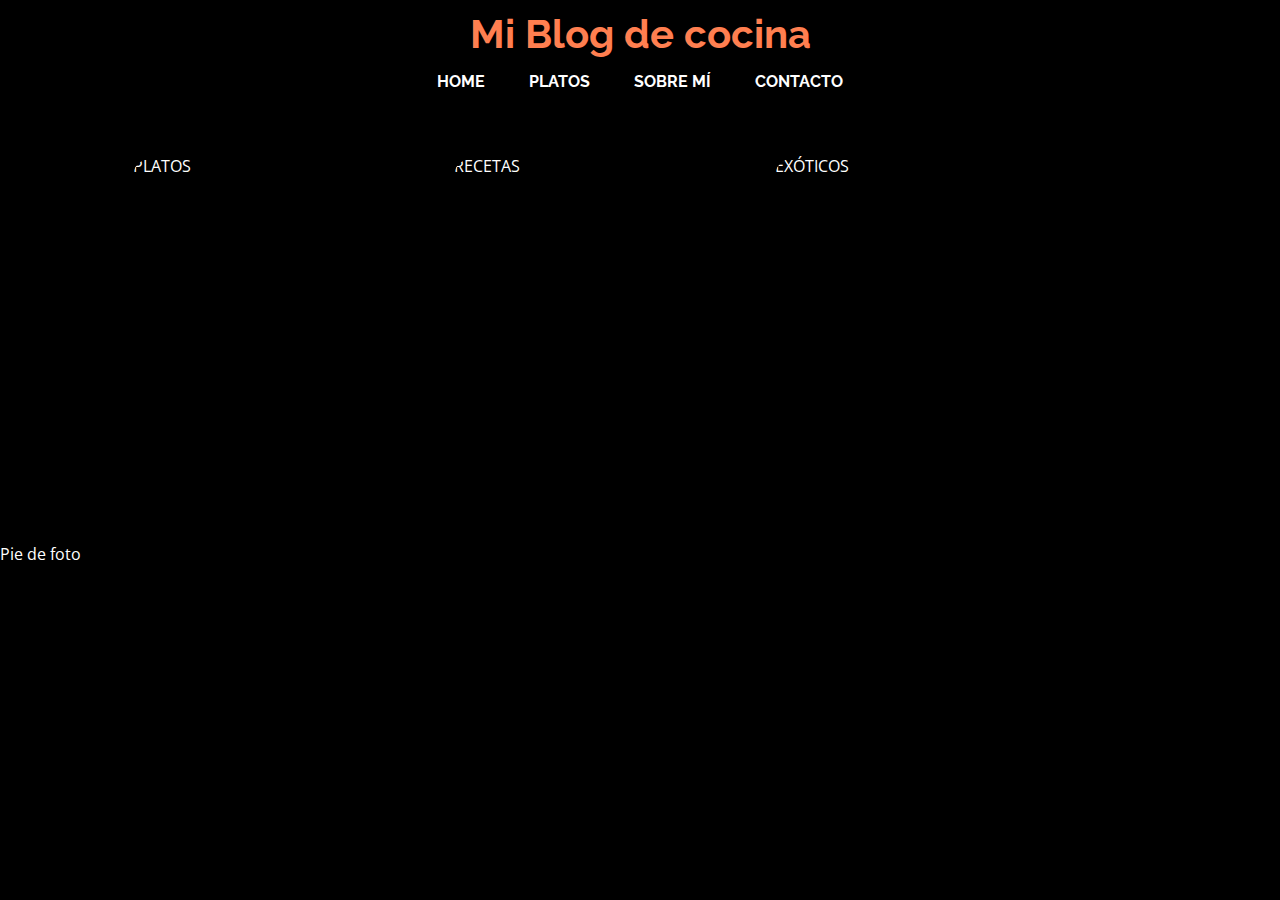
==== commit 4f906eef: "commmit in order to be allowed to pull" ====
--- a/index.html
+++ b/index.html
@@ -1,143 +1,94 @@
-<!DOCTYPE html>
-<html lang="en">
+    <!DOCTYPE html>
+    <html lang="en">
+    <head>
+        <meta charset="UTF-8">
+        <meta name="viewport" content="width=device-width, initial-scale=1.0">
+        <meta http-equiv="X-UA-Compatible" content="ie=edge">
+        <link type="text/css" rel="stylesheet" href="styles/styles.css">
+        <link href="https://fonts.googleapis.com/css?family=Open+Sans|Raleway" rel="stylesheet">
+        <title>Mi Blog de cocina</title>
+    </head>
+    <body>
+        <a href="index.html" class="title">Mi Blog de cocina</a>
+        <nav> 
+            <ul>
+                <li>
+                    <a href="index.html">HOME</a>
+                </li>
+                <li class="li-submenu">
+                    <a href="#">PLATOS</a>
+                        <ul class="submenu">
+                            <li>
+                                <a href="">Ensalada</a>
+                            </li>
+                            <li>
+                                <a href="#">Carne</a> 
+                            </li>
+                            <li>
+                                <a href="#">Helado</a>
+                            </li>
+                        </ul>
+                </li>
+                <li>
+                    <a href="#">SOBRE MÍ</a>
+                </li>
+                <li>
+                    <a href="#">CONTACTO</a>
+                </li>
+            </ul>
+        </nav>
+        <!-- FIRST SECTION -->
+        <section class="container" class="first-section">
+            <div class="img1">
+                <a href= "#"><img src="images/img-1.jpg" alt=""></a>
+                <div class="hover">
+                <p class="date">Mayo 17 2017 | 5 comentarios </p>
+                <p class="comment">"los mejores tacos del país en pocos pasos"</p>
+                </div>
+            </div>
+            <div class="img1">
+                <a href= "#"><img src="images/img-2.jpg" alt=""></a>
+                <div class="hover">
+                <p class="date">Mayo 17 2017 | 5 comentarios </p>
+                <p class="comment">"los mejores tacos del país en pocos pasos"</p>
+                </div>
+            </div>
+            <div class="img1">
+                <a href= "#"><img src="images/img-3.jpg" alt=""></a>
+                <div class="hover">
+                <p class="date">Mayo 17 2017 | 5 comentarios </p>
+                <p class="comment">"los mejores tacos del país en pocos pasos"</p>
+                </div>
+            </div>
+            <div class="img1">
+                <a href= "#"><img src="images/img-4.jpg" alt=""></a>
+                <div class="hover">
+                <p class="date">Mayo 17 2017 | 5 comentarios </p>
+                <p class="comment">"los mejores tacos del país en pocos pasos"</p>
+                </div>
+            </div>
+        </section>
+        <section class="container2">
+            <div class="second-section">
+                <img src="images/platos.jpeg" alt="">
+                <div class="pill-button"> PLATOS </div>
+            </div>
+            <div class="second-section">
+                <img src="images/recetas.JPG" alt="">
+                <div class="pill-button"> RECETAS </div>
+            </div>
+            <div class="second-section">
+                <img src="images/exoticos.JPG" alt="">
+                <div class="pill-button"> EXÓTICOS </div>
+            </div>
+        </section>
+        <section>
+            <iframe src="" frameborder="0"></iframe>
+            <p>Pie de foto</p>
+        </section>
+        <aside>
+            
+        </aside>
 
-<head>
-  <meta charset="UTF-8">
-  <meta name="viewport" content="width=device-width, initial-scale=1.0">
-  <meta http-equiv="X-UA-Compatible" content="ie=edge">
-  <link type="text/css" rel="stylesheet" href="styles/styles.css">
-  <link href="https://fonts.googleapis.com/css?family=Open+Sans|Raleway" rel="stylesheet">
-  <link rel="stylesheet" href="https://use.fontawesome.com/releases/v5.8.1/css/all.css"
-    integrity="sha384-50oBUHEmvpQ+1lW4y57PTFmhCaXp0ML5d60M1M7uH2+nqUivzIebhndOJK28anvf" crossorigin="anonymous">
-  <title>Mi Blog de cocina</title>
-</head>
-
-<body>
-  <!---HEADER-->
-  <a href="index.html" class="title">Mi Blog de Cocina</a>
-  <nav>
-    <ul>
-      <li>
-        <a href="index.html">HOME</a>
-      </li>
-      <li class="li-submenu">
-        <div class="dropdown">
-          <div class="dropbtn">PLATOS<i class="fas fa-caret-down"></i></div>
-          <div class="dropdown-content">
-            <a href="#">Ensaladas</a>
-            <a href="#">Carne</a>
-            <a href="#">Helado</a>
-          </div>
-        </div>
-      </li>
-      <li>
-        <a href="#">SOBRE MÍ</a>
-      </li>
-      <li>
-        <a href="#">CONTACTO</a>
-      </li>
-    </ul>
-  </nav>
-  <!---NAV END-->
-  <!-- FIRST SECTION -->
-  <section class="container" class="first-section">
-    <div class="img">
-      <div class="img-1">
-        <div href="receta.html" class="hover">
-          <p class="date">Mayo 17, 2017 | 5 comentarios </p>
-          <p class="comment">"Los mejores tacos del país, en pocos pasos."</p>
-        </div>
-      </div>
-    </div>
-    <div class="img">
-      <div class="img-2">
-        <div href="receta.html" class="hover">
-          <p class="date">Diciembre 23, 2017 | 21 comentarios </p>
-          <p class="comment">"Unas tostadas sabrosas para arrancar bien el dia."</p>
-        </div>
-      </div>
-    </div>
-    <div class="img">
-      <div class="img-3">
-        <div href="receta.html" class="hover">
-          <p class="date">Diciembre 23, 2017 | 21 comentarios </p>
-          <p class="comment">"Unas tostadas sabrosas para arrancar bien el dia."</p>
-        </div>
-      </div>
-    </div>
-    <div class="img">
-      <div class="img-4">
-        <div href="receta.html" class="hover">
-          <p class="date">Diciembre 23, 2017 | 21 comentarios </p>
-          <p class="comment">"Unas tostadas sabrosas para arrancar bien el dia."</p>
-        </div>
-      </div>
-    </div>
-  </section>
-  <!--SECOND SECTION-->
-  <section class="container2">
-    <div class="second-section">
-      <div class="img2"><img src="images/platos.jpeg" alt="" width="324px"></div>
-      <div class="pill-button"> PLATOS </div>
-    </div>
-    <div class="second-section">
-      <div class="img2"><img src="images/recetas.JPG" alt="" width="324px"></div>
-      <div class="pill-button"> RECETAS </div>
-    </div>
-    <div class="second-section">
-      <div class="img2"><img src="images/exoticos.JPG" alt="" width="324px"></div>
-      <div class="pill-button"> EXÓTICOS </div>
-    </div>
-  </section>
-  <!--THIRD SECTION-->
-  <section class="container3">
-    <div class="aside">
-      <p class="about">SOBRE MI</p>
-      <img class="profile-pic" src="images/profile-pic.jpg" width="200px" alt="">
-      <p class="title">Natalia Guida</p>
-      <p class="paragraph">Tengo 23 años, hace dos que estudio cocina y soy fanatica de la comida, espero que les
-        guste mi contenido.</p>
-      <a class="about" href="#">NEWSLETTER</a>
-    </div>
-  </section>
-  <!--FORTH SECTION-->
-  <section class="container4">
-    <div class="video">
-      <iframe src="https://www.youtube.com/embed/fq2L3giwLhI" height="420px" frameborder="0"
-        allow="accelerometer; autoplay; encrypted-media; gyroscope; picture-in-picture" allowfullscreen></iframe>
-      <p class="photo-caption">20 de abril | Como preparar los mejores tacos?</p>
-    </div>
-    <div class="image-c4-1"><img src="images/nota1.JPG" alt=""></div>
-    <div>
-      <p class="date2">By Maria Mayo 19, 2017</p>
-      <a href="#"></a>
-      <a href="#"></a>
-    </div>
-    <div>
-      <p class="title">Delicias dulces</p>
-      <p class="paragraph">En este articulo van a poder ver una receta muy simple, sana y muy rica!</p>
-      <a href="">Leer mas</a>
-    </div>
-    <div class="image-c4-2"> <img src="images/nota2.JPG" alt=""></div>
-    <div>
-      <p class="date2">By Maria Mayo 19, 2017</p>
-      <a href="#"></a>
-      <a href="#"></a>
-    </div>
-    <div>
-      <p class="title">Comidas simples</p>
-      <p class="paragraph">En este articulo van a poder ver una receta muy simple, sana y muy rica!</p>
-      <a href="">Leer mas</a>
-    </div>
-  </section>
-  <footer>
-    <a href=""></a>
-    <a href=""></a>
-    <a href=""></a>
-    <a href=""></a>
-    <a href=""></a>
-    <a href=""></a>
-  </footer>
-</body>
-
-</html>
+    </body>
+    </html>--- a/styles/styles.css
+++ b/styles/styles.css
@@ -25,7 +25,6 @@
 font-family: 'Open Sans', sans-serif; */
 
 body{
-    margin: 0;
     font-family: Open Sans;
     background-color: black;
     color: white;
@@ -48,7 +47,7 @@
 nav{
     font-family: Raleway;
     font-weight: bold;
-    margin: 15px auto 25px;
+    margin: 15px auto;
     display: flex;
 }
 nav ul{
@@ -64,117 +63,57 @@
    padding: 20px;
    align-content: center;
 }
-/* Dropdown Button */
-.dropbtn {
-    background-color: #000000;
-    color: white;
-    padding: 16px;
-    font-size: 16px;
-    border: none;
-    font-family: Raleway;
-    font-weight: bold;
-  }
-  .fa-caret-down{
-      margin-left: 10px;
-  }
-  .dropdown {
+nav.li-submenu{
     position: relative;
-    display: inline-block;
-  }
-  .dropdown-content {
+    display: block;
+}
+nav ul.submenu{
     display: none;
     position: absolute;
-    background-color: #141414;
-    min-width: 160px;
-    box-shadow: 0px 8px 16px 0px rgba(0,0,0,0.2);
-    z-index: 1;
-  }
-  .dropdown-content a {
-    padding: 12px 16px;
+}
+nav ul li:hover .submenu li{
     display: block;
-  }
-  .dropdown-content a:hover {
-      color: coral;
-      background-color: #ddd;
-    }
-  .dropdown:hover .dropdown-content {
-      display: block;
-    }
-  .dropdown:hover .dropbtn {
-      color: coral;
-      background-color: #4747471f;
-    }
+    color: white;
+    transition: all .3s;
+    position: absolute;
+}
 .container {
     display: flex;
     align-items: center;
     justify-content: space-between;
     width: 100%;
 }
-.img {
-    padding: 6px;
+.img1{
+    width: 25%;
+    height: auto;
+    overflow: hidden;
+    background-size: contain;
+    margin: 5px;
+    position: relative;
 }
-.img-1{
-    background-image: url(../images/img-1.jpg);
-    height: 80vh;
-    background-position: center bottom;
-    background-repeat: no-repeat;
-    background-size: cover;
-    overflow:hidden;
-}
-.img-2{
-    background-image: url(../images/img-2.jpg);
-    height: 80vh;
-    background-position: center bottom;
-    background-repeat: no-repeat;
-    background-size: cover;
-    overflow:hidden;
-}
-.img-3{
-    background-image: url(../images/img-3.jpg);
-    height: 80vh;
-    background-position: center bottom;
-    background-repeat: no-repeat;
-    background-size: cover;
-    overflow:hidden;
-}
-.img-4{
-    background-image: url(../images/img-4.jpg);
-    height: 80vh;
-    background-position: center bottom;
-    background-repeat: no-repeat;
-    background-size: cover;
-    overflow:hidden;
+div.img1:hover{
+    display: flex;
+    background-size: contain;
+    background-color: rgba(243, 134, 134, 0.5);
+    transition: top 50% 0.5s ease-in-out;
 }
 .hover{
-    display: block;
+    position: absolute; 
+    display: flex;
     background-size: contain;
-    background-color: rgba(250, 161, 60, 0.582);
-    transition: top 0.5s ease-in-out;
-    position:relative;
-    top: 100%;
-    height: 45%;
+    background-color: rgba(243, 134, 134, 0.5);
+    transition: top 50% 0.5s ease-in-out;
 }
-.img:hover .hover {
-    display: block;
-    background-size: contain;
-    background-color: rgba(250, 161, 60, 0.582);
-    transition: top 0.5s ease-in-out;
-    cursor:pointer;
-    position:relative;
-    top: 80%;
-}
-.date, .comment, .date2 {
-    display: block;
+.date, .comment{
+    overflow: hidden;
+    display: none;
 }
 .date{
-    font-size: 12px;
-    padding-top: 5px;
+    font-size: 12px
 }
 .comment{
-    font-size: 16px;
-    padding:5px;
+    font-size: 14px;
 }
-/* SECOND SECTION */
 .container2{
     display: block;
     width: 80%;
@@ -189,130 +128,7 @@
     height: 200px;
     margin: 5px;
     overflow: hidden;
+    background-size: contain;
     align-items: flex-start;
-    position: relative;
+    border-radius: 10%;
 }
-.second-section:hover{
-    background-color: white;
-    color: coral;
-    background-image: none;
-    border-radius: 15%;
-}
-.img2{
-    background-image: url(images/platos.jpeg);
-    position: relative;
-    border-radius: 15%;
-    overflow: hidden;
-    background-size: 25%;
-    height: 200px;
-    background-position: center;
-}
-.img2:hover{
-    background-color: white;
-    border-radius: 15%;
-    background-image: none;
-    position: absolute;
-}
-.pill-button{
-    display: inline-block;
-    margin: 0 auto;
-    width: 100px;
-    padding: 8px 68px;
-    text-align: center;
-    color: black;
-    font-weight: bold;
-    background-color: white;
-    position: absolute;
-    align-content: center;
-    justify-content: center;
-    border-radius: 21px;
-    align-self: center;
-    vertical-align: middle;
-}
-.pill-button:hover{
-    background-color: coral;
-    color: white;
-    transition-property: all 0.5s;
-    padding: 8px 68px;
-}
-
-.container3{
-    width: 30%;
-    margin: 0 auto;
-    float: right;
-    margin-right: 10%;
-}
-.video{
-    display: flex;
-    margin: 0px;
-    justify-content: right;
-    width: 62%;
-    height: 400px;
-    flex-direction: column;
-}
-.photo-caption{
-    display: block;
-    margin-top: 15px;
-    font-size: 14px;
-}
-.aside{
-    display: flex;
-    justify-content: right;
-    flex-direction: column;
-    align-content: center;
-    align-items: center;
-    width: 90%;
-    margin: 0px;
-    text-align: center;
-}
-.profile-pic{
-    margin-top: 10px;
-    border-radius: 100%;
-    width: 200px;
-    height: 200px;
-    background-position: center;
-    background-size: contain;
-    overflow: hidden;
-}
-.title{
-    font-family: Raleway;
-    font-size: 24px;
-}
-.paragraph{
-    text-align: center;
-    line-height: 20px;
-    font-size: 15px;
-}
-.container4{
-    margin: 0px auto;
-    width: 80%;
-}
-.image-c4{
-    background-image: url(images/nota1.jpg);
-    border-radius: 15%;
-    background-size: contain;
-}
-.image-c4-2{
-    background-image: url(images/nota2.jpg)
-}
-.date2{
-    display: inline;
-}
-.about{
-    background-color: #ffc4ae;
-    color: black;
-    display: inline;
-    font-weight: bold;
-    width: 302.39px;
-    padding: 10px;
-}
-a.about{
-    margin-top: 10px;
-    color: black;
-
-}
-@media screen and (max-width: 450px) {
-    .container, .container2, .container3, .container4 {
-      width: 100%;
-    }
-}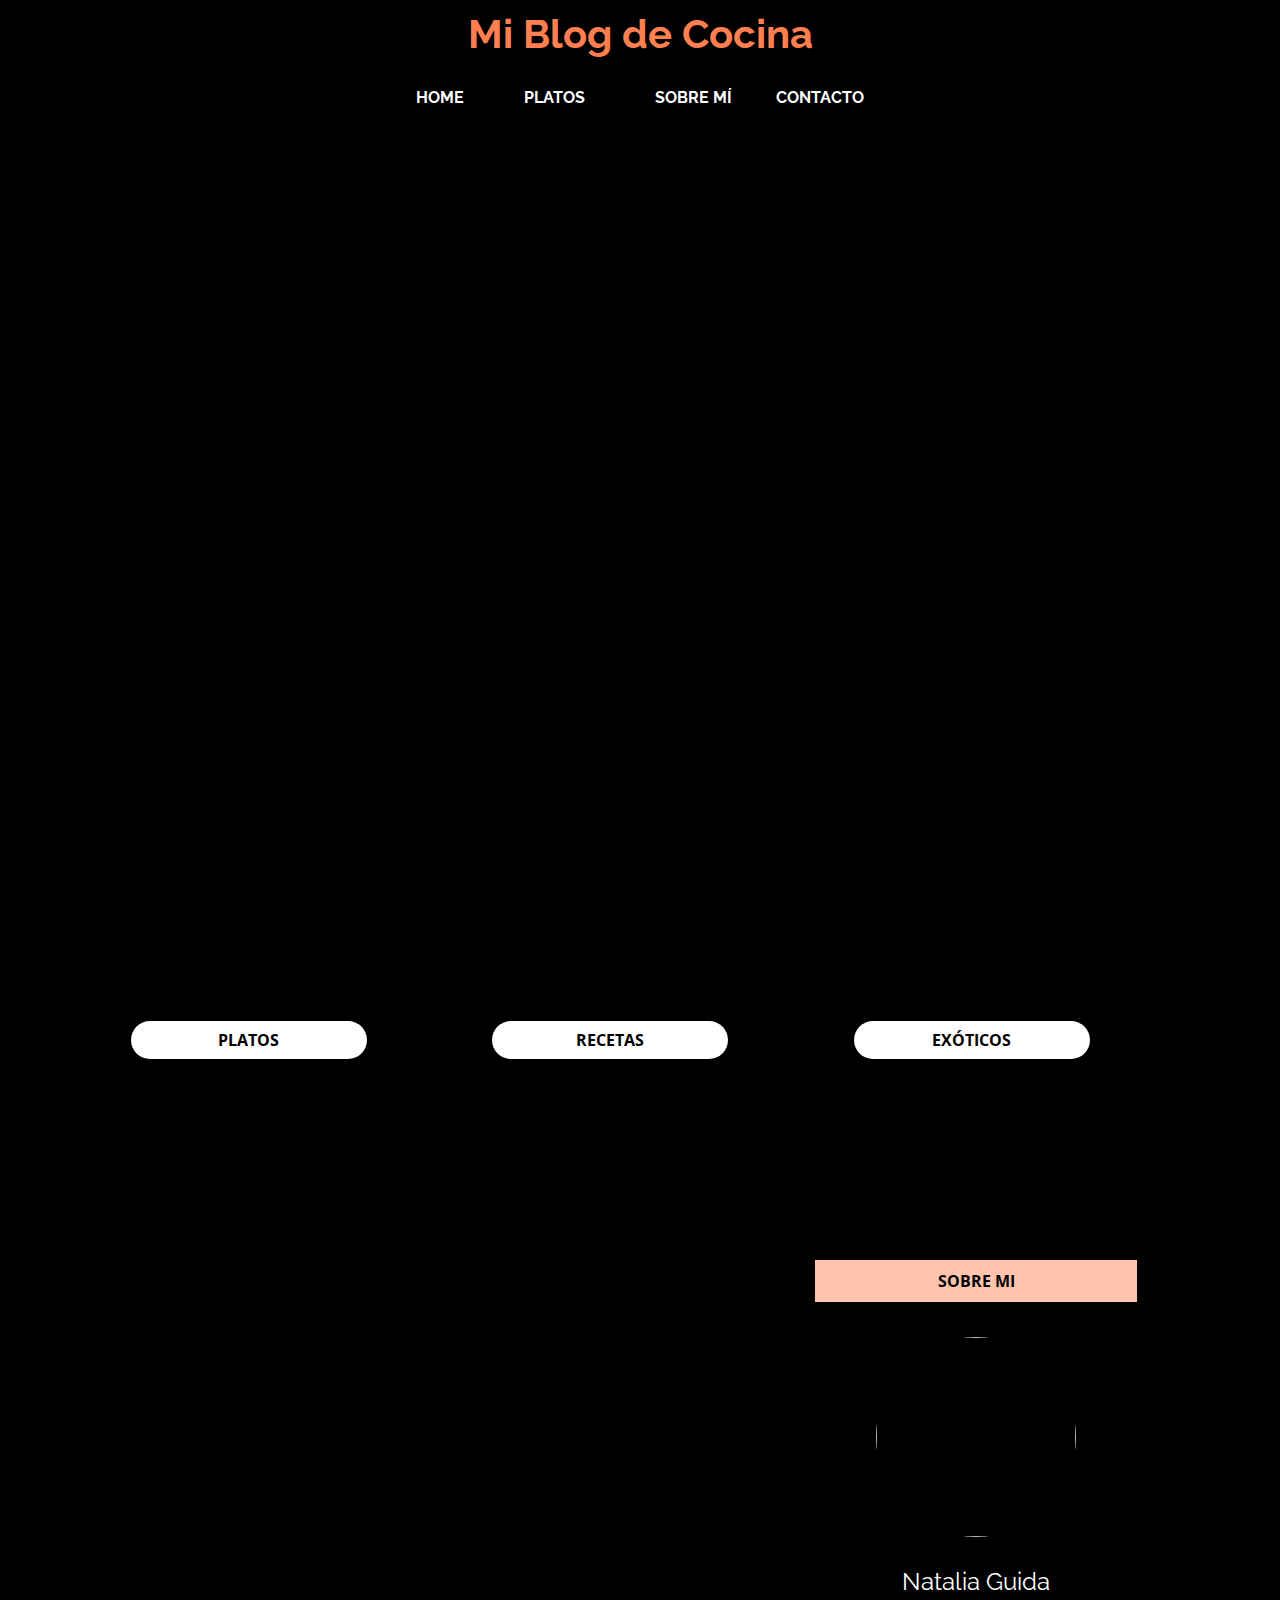
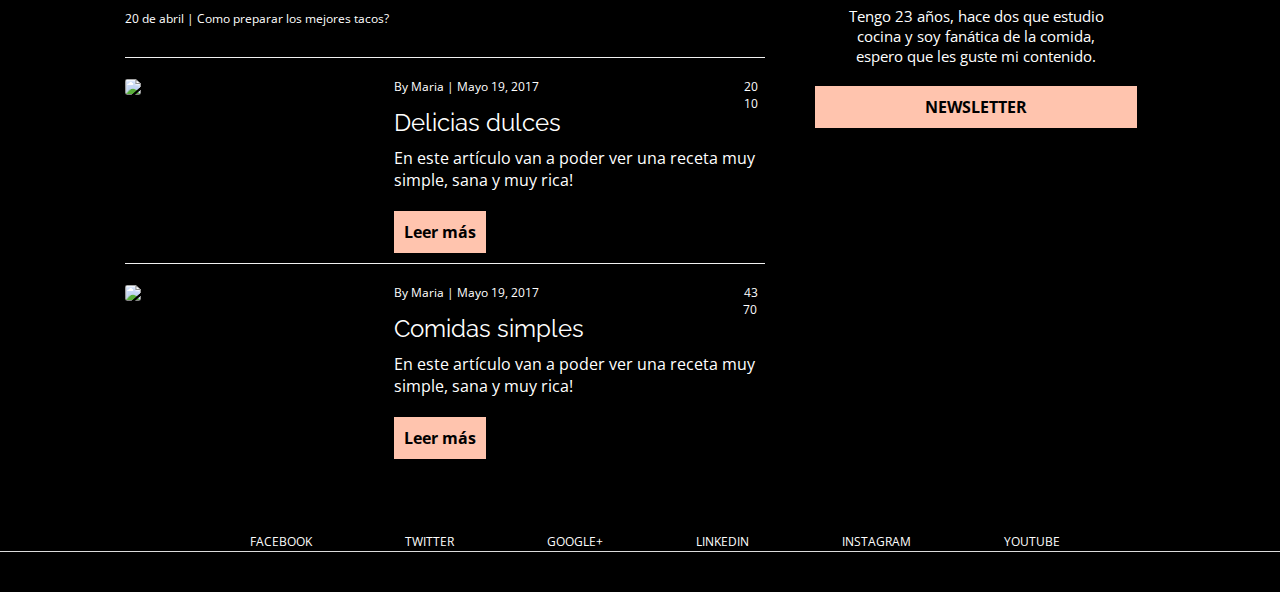
==== commit fc6792dc: "indexResponsive" ====
--- a/index.html
+++ b/index.html
@@ -1,94 +1,218 @@
-    <!DOCTYPE html>
-    <html lang="en">
-    <head>
-        <meta charset="UTF-8">
-        <meta name="viewport" content="width=device-width, initial-scale=1.0">
-        <meta http-equiv="X-UA-Compatible" content="ie=edge">
-        <link type="text/css" rel="stylesheet" href="styles/styles.css">
-        <link href="https://fonts.googleapis.com/css?family=Open+Sans|Raleway" rel="stylesheet">
-        <title>Mi Blog de cocina</title>
-    </head>
-    <body>
-        <a href="index.html" class="title">Mi Blog de cocina</a>
-        <nav> 
-            <ul>
-                <li>
-                    <a href="index.html">HOME</a>
-                </li>
-                <li class="li-submenu">
-                    <a href="#">PLATOS</a>
-                        <ul class="submenu">
-                            <li>
-                                <a href="">Ensalada</a>
-                            </li>
-                            <li>
-                                <a href="#">Carne</a> 
-                            </li>
-                            <li>
-                                <a href="#">Helado</a>
-                            </li>
-                        </ul>
-                </li>
-                <li>
-                    <a href="#">SOBRE MÍ</a>
-                </li>
-                <li>
-                    <a href="#">CONTACTO</a>
-                </li>
+<!DOCTYPE html>
+<html lang="en">
+
+<head>
+  <meta charset="UTF-8">
+  <meta name="viewport" content="width=device-width, initial-scale=1.0">
+  <meta http-equiv="X-UA-Compatible" content="ie=edge">
+  <link type="text/css" rel="stylesheet" href="styles/styles.css">
+  <link href="https://fonts.googleapis.com/css?family=Open+Sans|Raleway" rel="stylesheet">
+  <link rel="stylesheet" href="https://use.fontawesome.com/releases/v5.8.1/css/all.css"
+    integrity="sha384-50oBUHEmvpQ+1lW4y57PTFmhCaXp0ML5d60M1M7uH2+nqUivzIebhndOJK28anvf" crossorigin="anonymous">
+  <title>Mi Blog de cocina</title>
+</head>
+
+<body>
+  <!---HEADER-->
+  <a href="index.html" class="title">Mi Blog de Cocina</a>
+  <nav>
+    <ul>
+      <li>
+        <a href="index.html">HOME</a>
+      </li>
+      <li class="li-submenu">
+        <div class="dropdown">
+          <div class="dropbtn">PLATOS<i class="fas fa-caret-down"></i></div>
+          <div class="dropdown-content">
+            <a href="receta.html">Ensaladas</a>
+            <a href="receta.html">Carne</a>
+            <a href="receta.html">Helado</a>
+          </div>
+        </div>
+      </li>
+      <li>
+        <a href="#">SOBRE MÍ</a>
+      </li>
+      <li>
+        <a href="#">CONTACTO</a>
+      </li>
+    </ul>
+    <div class="menuResponsive">
+      <a class="menu"><i class="fas fa-bars"></i>MENU</a>
+    </div>
+  </nav>
+  <!---NAV END-->
+  <!-- FIRST SECTION -->
+  <section class="container" class="first-section">
+    <div class="img" >
+      <div class="img-1">
+        <div href="receta.html" class="hover">
+          <p class="date">Mayo 17, 2017 | 5 comentarios </p>
+          <p class="comment">"Los mejores tacos del país, en pocos pasos."</p>
+        </div>
+      </div>
+    </div>
+    <div class="img">
+      <div class="img-2">
+        <div href="receta.html" class="hover">
+          <p class="date">Diciembre 23, 2017 | 21 comentarios </p>
+          <p class="comment">"Unas tostadas sabrosas para arrancar bien el dia."</p>
+        </div>
+      </div>
+    </div>
+    <div class="img">
+      <div class="img-3">
+        <div href="receta.html" class="hover">
+          <p class="date">Diciembre 23, 2017 | 21 comentarios </p>
+          <p class="comment">"Unas tostadas sabrosas para arrancar bien el dia."</p>
+        </div>
+      </div>
+    </div>
+    <div class="img">
+      <div class="img-4">
+        <div href="receta.html" class="hover">
+          <p class="date">Diciembre 23, 2017 | 21 comentarios </p>
+          <p class="comment">"Unas tostadas sabrosas para arrancar bien el dia."</p>
+        </div>
+      </div>
+    </div>
+  </section>
+  <!--SECOND SECTION-->
+  <section>
+    <div class="container2">
+      <div class="second-section">
+        <div class="img2"><img src="images/platos.jpeg" alt="" width="100%"></div>
+        <div class="pill-button"> PLATOS </div>
+      </div>
+      <div class="second-section">
+        <div class="img2"><img src="images/recetas.JPG" alt="" width="100%"></div>
+        <div class="pill-button"> RECETAS </div>
+      </div>
+      <div class="second-section">
+        <div class="img2"><img src="images/exoticos.JPG" alt="" width="100%"></div>
+        <div class="pill-button"> EXÓTICOS </div>
+      </div>
+    </div>
+  </section>
+  <!--THIRD SECTION-->
+  <section>
+    <div class="container4">
+      <div class="video">
+        <iframe src="https://www.youtube.com/embed/fq2L3giwLhI" height="420px" frameborder="0"
+          allow="accelerometer; autoplay; encrypted-media; gyroscope; picture-in-picture" allowfullscreen></iframe>
+        <p class="photo-caption">20 de abril | Como preparar los mejores tacos?</p>
+      </div>
+      <div class="notas">
+        <div class="nota1">
+          <img src="images/nota1.JPG" width="260px">
+        </div>
+        <div class="art">
+          <div class="post-details">
+            <ul class="interaction-list">
+              <li class="autor-details">By Maria | Mayo 19, 2017</li>
+              <div class="interaction-icon">
+                <li>
+                  <a href="#"><i class="far fa-heart"></i>20</a>
+                </li>
+                <li>
+                  <a href="#"><i class="far fa-comments"></i>10</a>
+                </li>
+                  <a href="#"><i class="fas fa-share-alt"></i></a>
+                </li>
+              </div>
             </ul>
-        </nav>
-        <!-- FIRST SECTION -->
-        <section class="container" class="first-section">
-            <div class="img1">
-                <a href= "#"><img src="images/img-1.jpg" alt=""></a>
-                <div class="hover">
-                <p class="date">Mayo 17 2017 | 5 comentarios </p>
-                <p class="comment">"los mejores tacos del país en pocos pasos"</p>
-                </div>
-            </div>
-            <div class="img1">
-                <a href= "#"><img src="images/img-2.jpg" alt=""></a>
-                <div class="hover">
-                <p class="date">Mayo 17 2017 | 5 comentarios </p>
-                <p class="comment">"los mejores tacos del país en pocos pasos"</p>
-                </div>
-            </div>
-            <div class="img1">
-                <a href= "#"><img src="images/img-3.jpg" alt=""></a>
-                <div class="hover">
-                <p class="date">Mayo 17 2017 | 5 comentarios </p>
-                <p class="comment">"los mejores tacos del país en pocos pasos"</p>
-                </div>
-            </div>
-            <div class="img1">
-                <a href= "#"><img src="images/img-4.jpg" alt=""></a>
-                <div class="hover">
-                <p class="date">Mayo 17 2017 | 5 comentarios </p>
-                <p class="comment">"los mejores tacos del país en pocos pasos"</p>
-                </div>
-            </div>
-        </section>
-        <section class="container2">
-            <div class="second-section">
-                <img src="images/platos.jpeg" alt="">
-                <div class="pill-button"> PLATOS </div>
-            </div>
-            <div class="second-section">
-                <img src="images/recetas.JPG" alt="">
-                <div class="pill-button"> RECETAS </div>
-            </div>
-            <div class="second-section">
-                <img src="images/exoticos.JPG" alt="">
-                <div class="pill-button"> EXÓTICOS </div>
-            </div>
-        </section>
-        <section>
-            <iframe src="" frameborder="0"></iframe>
-            <p>Pie de foto</p>
-        </section>
-        <aside>
-            
-        </aside>
-
-    </body>
-    </html>+          </div>
+          <p class="title">Delicias dulces</p>
+          <p class="paragraph2">En este artículo van a poder ver una receta muy simple, sana y muy rica!</p>
+          <a class="info" href="receta.html">Leer más</a>
+        </div>
+      </div>
+      <div class="notas2">
+        <div class="nota1">
+          <img src="images/nota2.JPG" width="260px">
+        </div>
+        <div class="art">
+          <div class="post-details">
+            <ul class="interaction-list">
+              <li class="autor-details">By Maria | Mayo 19, 2017</li>
+              <div class="interaction-icon">
+                <li>
+                  <a href="#"><i class="far fa-heart"></i>43</a>
+                </li>
+                <li>
+                  <a href="#"><i class="far fa-comments"></i>70</a>
+                </li>
+                <li>
+                  <a href="#"><i class="fas fa-share-alt"></i></a>
+                </li>
+              </div>
+            </ul>
+          </div>
+          <p class="title">Comidas simples</p>
+          <p class="paragraph2">En este artículo van a poder ver una receta muy simple, sana y muy rica!</p>
+          <a class="info" href="receta.html">Leer más</a>
+        </div>
+      </div>
+    </div>
+  </section>
+  <!--FORTH SECTION-->
+  <section>
+    <div class="container3">
+      <div class="aside">
+        <p class="about">SOBRE MI</p>
+        <img class="profile-pic" src="images/profile-pic.jpg" width="200px" alt="">
+        <p class="title">Natalia Guida</p>
+        <p class="paragraph">Tengo 23 años, hace dos que estudio cocina y soy fanática de la comida, espero que les
+          guste mi contenido.</p>
+        <a class="about" href="#">NEWSLETTER</a>
+      </div>
+    </div>
+  </section>
+  <!---FOOTER-->
+  <footer>
+    <ul>
+      <li>
+        <a href="https://www.facebook.com"><i class="fab fa-facebook-f"></i>FACEBOOK</a>
+      </li>
+      <li>
+        <a href="https://www.twitter.com"><i class="fab fa-twitter"></i>TWITTER</a>
+      </li>
+      <li>
+        <a href="https://www.google.com"><i class="fab fa-google-plus-g"></i>GOOGLE+</a>
+      </li>
+      <li>
+        <a href="https://www.linkedin.com"><i class="fab fa-linkedin"></i>LINKEDIN</a>
+      </li>
+      <li>
+        <a href="https://www.instagram.com"><i class="fab fa-instagram"></i>INSTAGRAM</a>
+      </li>
+      <li>
+        <a href="https://www.youtube.com"><i class="fab fa-youtube"></i>YOUTUBE</a>
+      </li>
+    </ul>
+  </footer>
+  <footer class="footerMobile">
+    <ul>
+      <li>
+        <a href="https://www.facebook.com"><i class="fab fa-facebook-f"></i></a>
+      </li>
+      <li>
+        <a href="https://www.twitter.com"><i class="fab fa-twitter"></i></a>
+      </li>
+      <li>
+        <a href="https://www.google.com"><i class="fab fa-google-plus-g"></i></a>
+      </li>
+      <li>
+        <a href="https://www.linkedin.com"><i class="fab fa-linkedin"></i></a>
+      </li>
+      <li>
+        <a href="https://www.instagram.com"><i class="fab fa-instagram"></i></a>
+      </li>
+      <li>
+        <a href="https://www.youtube.com"><i class="fab fa-youtube"></i></a>
+      </li>
+    </ul>
+    <a href="index.html"> <i class="fas fa-arrow-circle-up"></i></a>
+  </footer>
+</body>
+</html>--- a/styles/styles.css
+++ b/styles/styles.css
@@ -25,6 +25,7 @@
 font-family: 'Open Sans', sans-serif; */
 
 body{
+    margin: 0;
     font-family: Open Sans;
     background-color: black;
     color: white;
@@ -47,7 +48,7 @@
 nav{
     font-family: Raleway;
     font-weight: bold;
-    margin: 15px auto;
+    margin: 15px auto 25px;
     display: flex;
 }
 nav ul{
@@ -63,72 +64,455 @@
    padding: 20px;
    align-content: center;
 }
-nav.li-submenu{
+.menuResponsive {
+    display: none;
+    margin: 10px auto;
+    align-content: center;
+    background-color: coral;
+    color: white;
+    width: 100px;
+    padding: 12px 160px;
+    font-size: 16px;
+    font-family: Raleway;
+    font-weight: bold;
+    border-radius: 14px;
+}
+.menu .fa-bars{
+   margin: 0 20px 0 10px;
+}
+/* Dropdown Button */
+.dropbtn {
+    background-color: #000000;
+    color: white;
+    padding: 16px;
+    font-size: 16px;
+    border: none;
+    font-family: Raleway;
+    font-weight: bold;
+  }
+  .fa-caret-down{
+      margin-left: 10px;
+  }
+  .dropdown {
     position: relative;
-    display: block;
-}
-nav ul.submenu{
+    display: inline-block;
+  }
+  .dropdown-content {
     display: none;
     position: absolute;
-}
-nav ul li:hover .submenu li{
+    background-color: #141414;
+    min-width: 160px;
+    box-shadow: 0px 8px 16px 0px rgba(0,0,0,0.2);
+    z-index: 1;
+  }
+  .dropdown-content a {
+    padding: 12px 16px;
     display: block;
-    color: white;
-    transition: all .3s;
-    position: absolute;
-}
+  }
+  .dropdown-content a:hover {
+      color: coral;
+      background-color: #ddd;
+    }
+  .dropdown:hover .dropdown-content {
+      display: block;
+    }
+  .dropdown:hover .dropbtn {
+      color: coral;
+      background-color: #4747471f;
+  }
 .container {
     display: flex;
     align-items: center;
     justify-content: space-between;
     width: 100%;
 }
-.img1{
-    width: 25%;
-    height: auto;
-    overflow: hidden;
+.img {
+    padding: 6px;
+}
+.img-1{
+    background-image: url(../images/img-1.jpg);
+    height: 80vh;
+    background-position: center bottom;
+    background-repeat: no-repeat;
+    background-size: cover;
+    overflow:hidden;
+}
+.img-2{
+    background-image: url(../images/img-2.jpg);
+    height: 80vh;
+    background-position: center bottom;
+    background-repeat: no-repeat;
+    background-size: cover;
+    overflow:hidden;
+}
+.img-3{
+    background-image: url(../images/img-3.jpg);
+    height: 80vh;
+    background-position: center bottom;
+    background-repeat: no-repeat;
+    background-size: cover;
+    overflow:hidden;
+}
+.img-4{
+    background-image: url(../images/img-4.jpg);
+    height: 80vh;
+    background-position: center bottom;
+    background-repeat: no-repeat;
+    background-size: cover;
+    overflow:hidden;
+}
+.hover{
+    display: block;
     background-size: contain;
-    margin: 5px;
-    position: relative;
-}
-div.img1:hover{
-    display: flex;
+    background-color: rgba(250, 161, 60, 0.582);
+    transition: top 0.5s ease-in-out;
+    position:relative;
+    top: 100%;
+    height: 45%;
+}
+.img:hover .hover {
+    display: block;
     background-size: contain;
-    background-color: rgba(243, 134, 134, 0.5);
-    transition: top 50% 0.5s ease-in-out;
-}
-.hover{
-    position: absolute; 
-    display: flex;
-    background-size: contain;
-    background-color: rgba(243, 134, 134, 0.5);
-    transition: top 50% 0.5s ease-in-out;
-}
-.date, .comment{
-    overflow: hidden;
-    display: none;
+    background-color: rgba(250, 161, 60, 0.582);
+    transition: top 0.5s ease-in-out;
+    cursor:pointer;
+    position:relative;
+    top: 80%;
+}
+.date, .comment, .date2 {
+    display: block;
 }
 .date{
-    font-size: 12px
+    font-size: 12px;
+    padding-top: 5px;
 }
 .comment{
-    font-size: 14px;
-}
+    font-size: 16px;
+    padding:5px;
+}
+/* SECOND SECTION */
 .container2{
-    display: block;
-    width: 80%;
-    justify-content: space-between;
-    margin: 0 auto;
+    display: flex;
+    justify-content: center;
+    margin: 35px auto 20px;
+    width: 95%%;
     height: 250px;
     align-items: center;
 }
 .second-section{
     display: inline-flex;
-    width: 30%;
+    width: 27%;
     height: 200px;
-    margin: 5px;
+    margin: 2px 8px 2px;
     overflow: hidden;
+}
+.img2{
+    border-radius: 25%;
+    overflow: hidden;
+    height: 200px;
+    background-position: center;
+}
+.pill-button{
+    display: inline-block;
+    margin: 0 25px;
+    width: 100px;
+    padding: 8px 68px;
+    text-align: center;
+    color: black;
+    font-weight: bold;
+    background-color: white;
+    position: absolute;
+    border-radius: 21px;
+    align-self: center;
+}
+.pill-button:hover{
+    background-color: coral;
+    color: white;
+    transition-property: all 0.5s;
+    padding: 8px 68px;
+}
+
+.container3{
+    width: 25%;
+    margin: 0 auto;
+    position: absolute;
+    right: 10%;
+    top: 140%;
+}
+.aside{
+    display: flex;
+    justify-content: right;
+    flex-direction: column;
+    align-content: center;
+    align-items: center;
+    width: 90%;
+    margin: 0px;
+    text-align: center;
+}
+.profile-pic{
+    margin: 35px auto 30px;
+    border-radius: 100%;
+    width: 200px;
+    height: 200px;
+    background-position: center;
     background-size: contain;
-    align-items: flex-start;
-    border-radius: 10%;
-}
+    overflow: hidden;
+}
+.title{
+    font-family: Raleway;
+    font-size: 24px;
+    margin-bottom: 10px;
+}
+.paragraph{
+    text-align: center;
+    line-height: 20px;
+    font-size: 15px;
+    margin-bottom: 10px;
+}
+.about{
+    background-color: #ffc4ae;
+    color: black;
+    display: inline;
+    font-weight: bold;
+    width: 302.39px;
+    padding: 10px;
+}
+a.about{
+    margin-top: 10px;
+    color: black;
+
+}
+.container4{
+    margin: 0px auto 60px;
+    overflow: hidden;
+    width: 50%;
+    min-width: 400px;
+    max-width: 900px;
+    position: relative;
+    right: 195px;
+}
+.video{
+    display: flex;
+    margin: 0px;
+    justify-content: right;
+    flex-direction: column;
+}
+.photo-caption{
+    display: block;
+    margin:5px 0 30px 0;
+    font-size: 12px;
+}
+.notas, .notas2 {
+    display: flex;
+    flex-direction: row;
+    justify-content: flex-start;
+    border-top: 1px solid #f1f1f1;
+    padding-top: 20px;
+    padding-bottom: 20px;
+}
+.nota1 img {
+    border-radius: 15%;
+}
+.nota1{
+    width: 350px;
+    margin-right: 30px;
+    border-radius: 15%;
+ }
+.interaction-list {
+    font-size: 12px;
+    text-align: center;
+    padding: 0px;
+
+}
+.interaction-list li {
+    display: inline;
+    padding: 0px;
+}
+.autor-details {
+    float: left;
+}
+.interaction-icon {
+    float: right;
+}
+.interaction-icon li {
+    margin-left: 8%;
+}
+.art .title{
+    margin-top: 30px;
+}
+.art .paragraph2{
+    margin: 10px 0 30px 0;
+}
+
+.info {
+    background-color: #ffc4ae;
+    color: black;
+    display: inline;
+    font-weight: bold;
+    width: 300px;
+    padding: 10px;
+    margin: 40px auto 40px;
+}
+/*FOOTER*/
+
+footer {
+    display: flex;
+    text-align: center;
+    justify-content: center;
+    align-items: center;
+    border-bottom: 1px solid gainsboro;
+    margin-bottom: 40px;
+    width: 100%;
+}
+footer ul li{
+    display: inline;
+    margin: 0 10px 30px 20px;
+    font-size: 12px;
+    padding: 20px;
+}
+footer i {
+    padding: 10px;
+    padding-bottom: 30px;
+}
+.footerMobile {
+    display: none;
+}
+
+/*RESPONSIVE*/
+
+@media (max-width: 576px) {
+    body {
+        width: 100vh;
+    }
+    nav ul{
+        display: none;
+    }
+    .menuResponsive {
+        display: inline-block;
+    }
+    .container {
+        display: block;
+        margin: 0 auto 30px;
+    }
+    .img {
+        padding: 0;
+    }
+    .img-2,.img-3,.img-4 {
+        display: none;
+    }
+    .img-1 {
+        padding: 0px;
+        height: 145vh;
+    }
+    .container2 {
+        display: flex;
+        flex-wrap: wrap;
+        width: 100vh;
+        height: 970px;
+        margin: 0 auto;
+    }
+    .second-section {
+        width: 75%;
+        height: 300px;
+    }
+    .img2 {
+        height: 300px;
+    }
+    .pill-button {
+        margin: 0 100px;
+        width: 180px;
+        padding: 15px 70px;
+        font-size: 22px;
+    }
+    .second-section:hover .img2 {
+        display: none;
+    }
+    .video, .notas2, .nota1{
+        display:none;
+    }
+    .container4 {
+        margin: 40px auto 30px;
+        width: 90%;
+        position: initial;
+        display: flex;
+        justify-content: center;
+        align-items: center;
+        flex-direction: column;
+    }
+    .notas {
+        border-top: none;
+    }
+    .interaction-list {
+        font-size: 20px;
+        justify-content: center;
+        text-align: center;
+        padding: 4px;
+    }
+    .art .title {
+        margin: 40px auto 5px;
+        justify-content: center;
+        text-align: center;
+        font-size: 40px;
+        font-weight: bold;
+    }
+    .art .paragraph2 {
+        margin: 10px auto 40px;
+        justify-content: center;
+        text-align: center;
+        font-size: 22px;
+    }
+    .info {
+        display: flex;
+        flex-direction: column;
+        align-items: center;
+        width: 140px;
+        padding: 10px;
+        margin: 35px auto 40px;
+    }
+    .container3 {
+        width: 80%;
+        margin: 0 auto 30px;
+        position: initial;
+    }
+    .about {
+        width:100%;
+    }
+    footer {
+        display: none;
+    }
+    .footerMobile {
+        display: flex;
+        text-align: center;
+        justify-content: center;
+        align-items: center;
+        border-bottom: 1px solid gainsboro;
+        margin: 15px auto 40px;
+        width: 95%;
+        height: 100px;
+    }
+    .footerMobile ul li {
+        display: inline;
+        margin: 0 10px 30px 10px;
+        padding: 20px;
+    }
+    .footerMobile .fab {
+        font-size: 24px;
+    }
+    .fa-arrow-circle-up {
+        color: coral;
+        font-size: 55px;
+    }
+    .footerMobile a>.fas {
+        position: absolute;
+        right: 30%;
+    }
+}
+
+
+@media (max-width: 768px) { ... }
+
+
+@media (max-width: 992px) { ... }
+
+
+@media (max-width: 1200px) { ... }
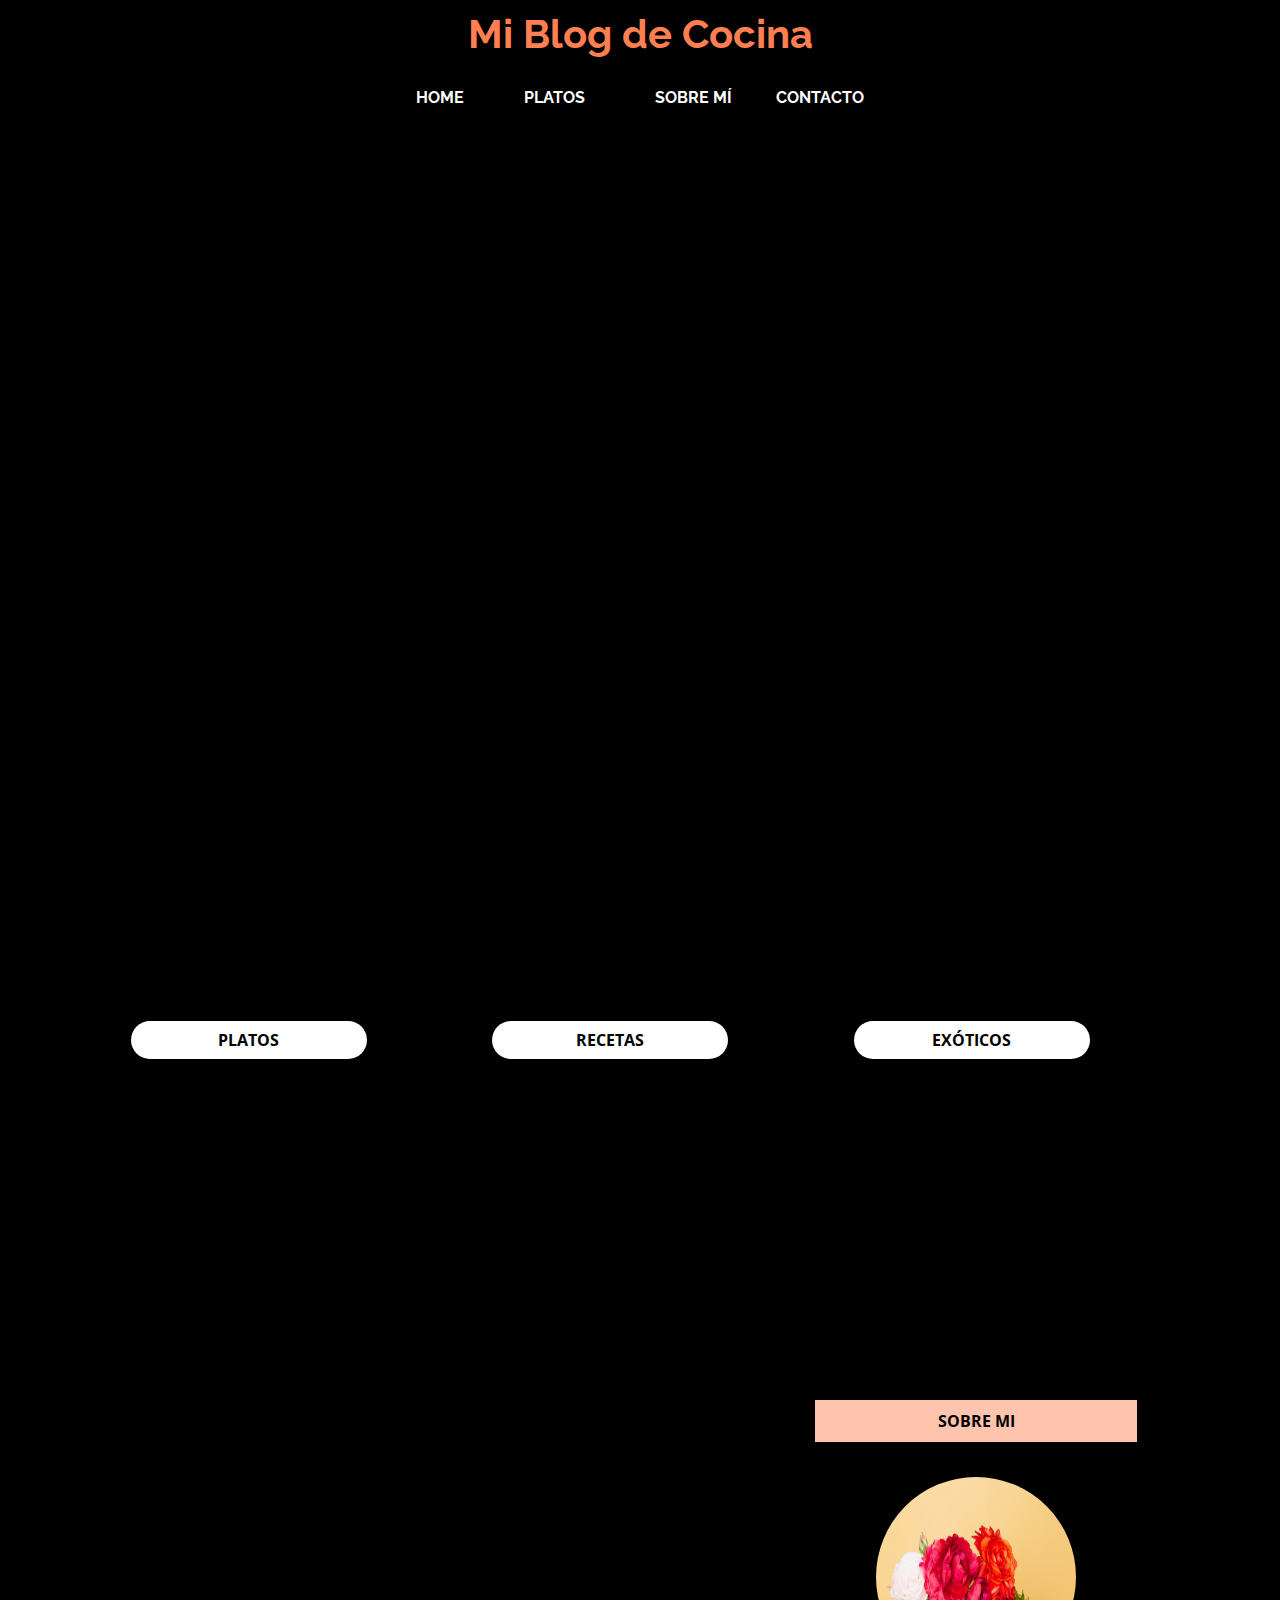
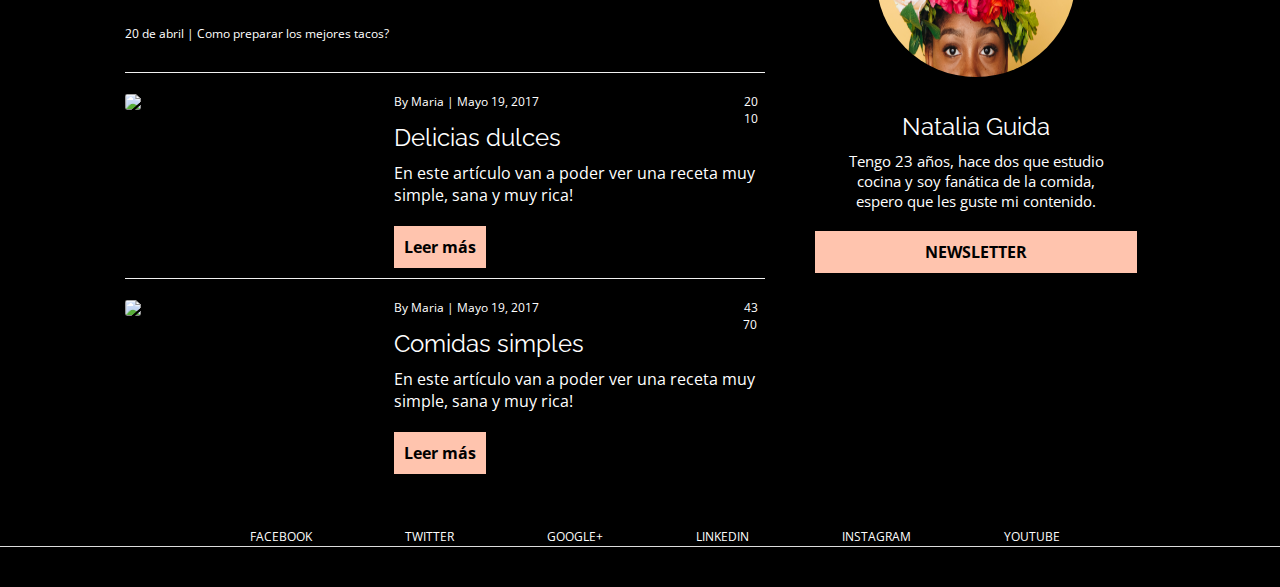
==== commit 833fdd40: "Merge pull request #3 from MarianaNilo/noe" ====
--- a/index.html
+++ b/index.html
@@ -215,4 +215,4 @@
     <a href="index.html"> <i class="fas fa-arrow-circle-up"></i></a>
   </footer>
 </body>
-</html>+</html>
--- a/styles/styles.css
+++ b/styles/styles.css
@@ -194,7 +194,7 @@
 .container2{
     display: flex;
     justify-content: center;
-    margin: 35px auto 20px;
+    margin: 35px auto;
     width: 95%%;
     height: 250px;
     align-items: center;
@@ -203,7 +203,7 @@
     display: inline-flex;
     width: 27%;
     height: 200px;
-    margin: 2px 8px 2px;
+    margin: 2px 8px 2px 8px;
     overflow: hidden;
 }
 .img2{
@@ -237,7 +237,7 @@
     margin: 0 auto;
     position: absolute;
     right: 10%;
-    top: 140%;
+    top: 150%;
 }
 .aside{
     display: flex;
@@ -246,11 +246,11 @@
     align-content: center;
     align-items: center;
     width: 90%;
-    margin: 0px;
+    margin: 50px 0px;
     text-align: center;
 }
 .profile-pic{
-    margin: 35px auto 30px;
+    margin: 35px 10px;
     border-radius: 100%;
     width: 200px;
     height: 200px;
@@ -283,7 +283,7 @@
 
 }
 .container4{
-    margin: 0px auto 60px;
+    margin: 0px auto 40px;
     overflow: hidden;
     width: 50%;
     min-width: 400px;
@@ -392,7 +392,7 @@
     }
     .container {
         display: block;
-        margin: 0 auto 30px;
+        margin-bottom: 30px;
     }
     .img {
         padding: 0;
@@ -412,7 +412,7 @@
         margin: 0 auto;
     }
     .second-section {
-        width: 75%;
+        width: 95%;
         height: 300px;
     }
     .img2 {
@@ -470,9 +470,10 @@
         margin: 35px auto 40px;
     }
     .container3 {
-        width: 80%;
-        margin: 0 auto 30px;
-        position: initial;
+        width: 95%;
+        margin: 0 auto;
+        position: relative;
+        left: 5%;
     }
     .about {
         width:100%;
@@ -486,14 +487,14 @@
         justify-content: center;
         align-items: center;
         border-bottom: 1px solid gainsboro;
-        margin: 15px auto 40px;
+        margin: 15px auto;
         width: 95%;
         height: 100px;
     }
     .footerMobile ul li {
         display: inline;
-        margin: 0 10px 30px 10px;
-        padding: 20px;
+        margin: 0 2px 0px 2px;
+        padding: 15px;
     }
     .footerMobile .fab {
         font-size: 24px;
@@ -504,15 +505,6 @@
     }
     .footerMobile a>.fas {
         position: absolute;
-        right: 30%;
-    }
-}
-
-
-@media (max-width: 768px) { ... }
-
-
-@media (max-width: 992px) { ... }
-
-
-@media (max-width: 1200px) { ... }
+        right: 0%;
+    }
+}
